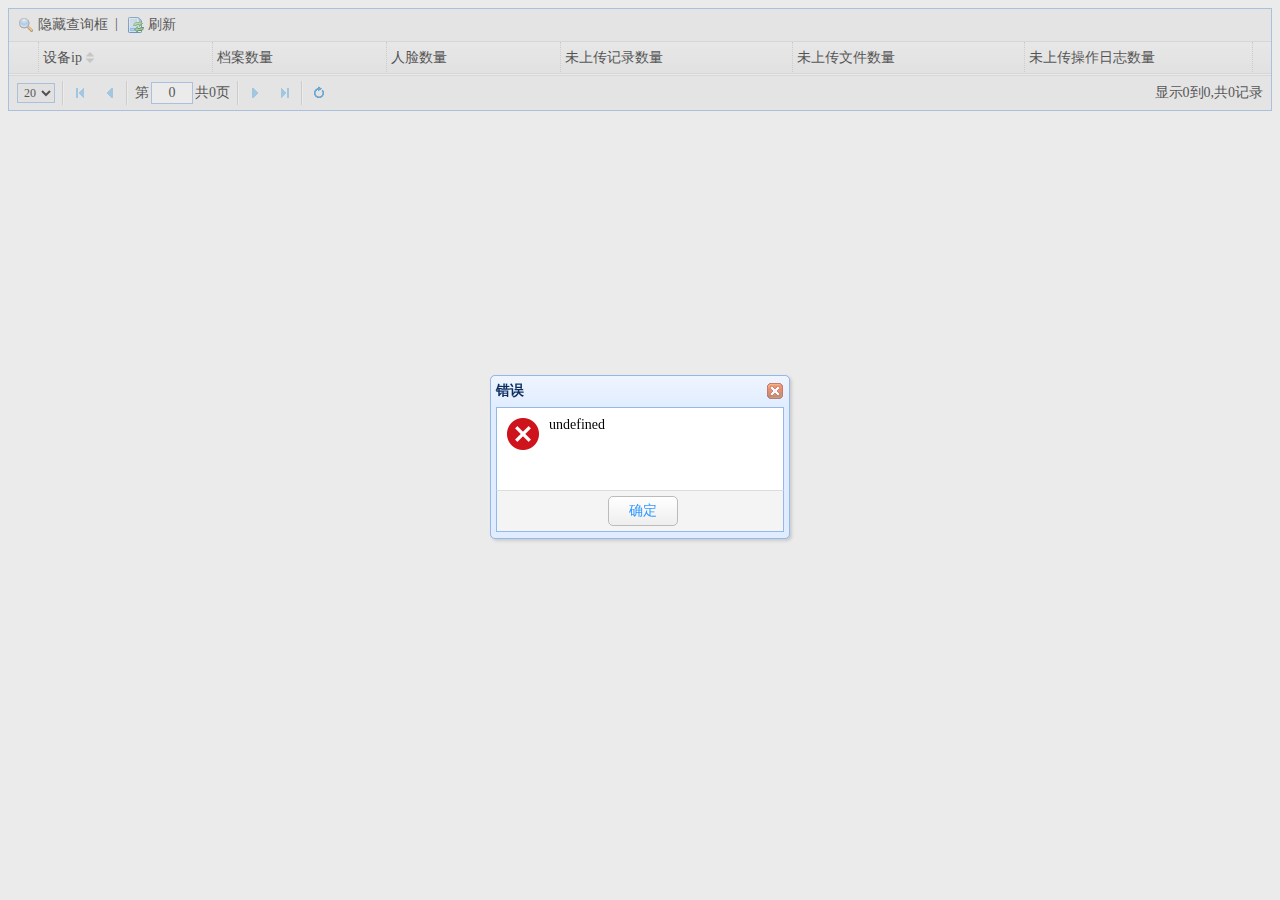
==== src/main/resources/static/deviceAppList.html @ 7dbabcae "Initial commit" ====
<!DOCTYPE html>
<html lang="en">
<head>
    <meta charset="UTF-8">
    <title>设备列表</title>
    <script src="js/jquery.min.js"></script>
    <script src="js/jquery.easyui.min.js"></script>
    <script src="js/easyui-lang-zh_CN.js"></script>
    <link rel="stylesheet" href="js/themes/icon.css">
    <link rel="stylesheet" href="js/themes/default/easyui.css">
    <link rel="stylesheet" href="css/wu.css">
    <script>
        // window.setInterval(loadDatagrid_pro, 100);
        function loadDatagrid_pro(params) {
            $("#productList").datagrid({
                //easyui封装的请求contentType 没有json形式所以这里重新请求方法。
                loader: function (params, success, error) {
                    $.ajax({
                        type: 'post',
                        url: '../../test/getAppInfo',
                        dataType: 'json',
                        contentType: 'application/json;charset=utf-8', // 设置请求头信息
                        data: JSON.stringify(params),
                        success: function (data) {
                            console.log(data);
                            success(data.data);
                        },
                        error: function (data) {
                            error(data.msg);
                        }
                    });
                },
                queryParams: params,
                rownumbers: true,
                fitColumns: true,
                checkOnSelect: false,
                striped: true,
               // sortName: "ctDate",
                sortOrder: "desc",
                onSelect: function (rowIndex, rowData) {  //用于解决点击某行不会高亮
                    $('#productList').datagrid('unselectRow', rowIndex);
                },
                columns: [[
                    //{field:'ck',checkbox:true},
                    {field: 'devIp', title: "设备ip", width: 300, align: "left",sortable: true},
                    {field: 'docCount', title: '档案数量', width: 300, align: "left"},
                    {field: 'faceCount', title: '人脸数量', width: 300, align: "left"},
                    {field: 'remainOplog', title: "未上传记录数量", width: 400, align: "left"},
                    {field: 'remainRecord', title: "未上传文件数量", width: 400, align: "left"},
                    {field: 'remainUpFile', title: "未上传操作日志数量", width: 400, align: "left"},
                ]],
                toolbar: '#wu_toolbar',
                pagination: true,//向后台传递参数page 和rows
                pageNumber: 1,
                pageSize: 20,
                pageList: [20, 30, 40],
                onLoadError: function (data) {  //发生错误时提示信息
                    $.messager.alert('错误', data, 'error');
                },
                onClickCell: function (index, field, value) {
                    $('#productList').datagrid('beginEdit', index);
                    var data = $('#productList').datagrid('getRows');
                    var row = data[index];
                    console.log(row)
                }
            });
        }

        function updateOption(index, val) {
            $('#productList').datagrid('endEdit', index);
            var rows = $('#productList').datagrid('getRows');
            var row = rows[index];
            console.log(row)
            $.messager.confirm('提示框', '您确认修改此行数据吗？', function (r) {
                if (r) {
                    $.ajax({
                        type: "post",
                        url: '../../v1/conf/updateOption',
                        data: JSON.stringify(row),
                        dataType: "json",
                        contentType: 'application/json;charset=utf-8',
                        success: function (data) {
                            $.messager.alert('提示框', data.msg, 'info');
                            refreshDatagrid();
                        },
                        error: function (data) {
                            $.messager.alert('提示框', data.msg, 'error');
                        }
                    });
                }
            });
        }

        function checkOption(index, val) {
            $('#productList').datagrid('endEdit', index);
            var rows = $('#productList').datagrid('getRows');
            var row = rows[index];
            console.log(row)
            $.messager.confirm('提示框', '您确认修改此行数据吗？', function (r) {
                if (r) {
                    $.ajax({
                        type: "post",
                        url: '../../v1/conf/updateOption',
                        data: JSON.stringify(row),
                        dataType: "json",
                        contentType: 'application/json;charset=utf-8',
                        success: function (data) {
                            $.messager.alert('提示框', data.msg, 'info');
                            refreshDatagrid();
                        },
                        error: function (data) {
                            $.messager.alert('提示框', data.msg, 'error');
                        }
                    });
                }
            });
        }

        function searchSubmit() {
            var params = {
                //findcode: $("#findcode").val(),
                ctDate: $("#ctDate").val(),
                partyName: $("#partyName").val(),
                remark: $("#remark").val()
            };
            loadDatagrid_pro(params);
        }

        function hideTable() {
            $("#searchdiv").toggle();
        }

        function resetForm() {
            $("#form1").form('reset');
        }

        $(function () {
            loadDatagrid_pro(null);
            $("#search_btn").click(function () {
                searchSubmit();
            });
        })

        function addProduct() {
            parent.addTabs("", "");
        }

        function refreshDatagrid() {
            $("#productList").datagrid('reload');
        }

        function del() {
            var rows = $("#productList").datagrid('getChecked');
            if (rows.length == 0) {
                $.messager.alert('消息', "请选择记录");
                return
            }
            $.messager.confirm('确认', '您确认想要删除记录吗？', function (r) {
                if (r) {

                }
                var code = new Array();
                for (var i = 0; i < rows.length; i++) {
                    code[i] = rows[i].code;
                }
                $.ajax({
                    url: "",
                    data: {"code": code},
                    success: function (data) {
                        if (data == "success") {
                            alert("删除成功");
                        }
                    }
                });
                $("#productList").datagrid('reload');
            });

        }

        /*行中的删除方法*/
        function deleteBtn(index) {
            $.messager.confirm('确认', '您确认想要删除吗？', function (r) {
                if (r) {
                    deleteData(index);
                }
            });
        }

        /*通用删除方法*/
        function deleteData(index) {
            //返回当前页的行
            var rows = $('#productList').datagrid('getRows');
            //根据按钮返回的下标，获得选中行
            var row = rows[index];
            //ajax 异步删除操作
            $.ajax({
                type: "post",
                url: "",
                data: {collectCode: row.code, collectStatus: row.collectStatus},
                dataType: "json",
                success: function (data) {
                    alert(data.msg);
                    refreshDatagrid();
                },
                error: function (data) {
                    alert(data.msg)
                }
            });
        }
    </script>

</head>
<body>
<div id="wu_toolbar">
    <div class="wu_toolbar_button">
        <a href="#" onclick="hideTable()" class="easyui-linkbutton"
           data-options="iconCls:'icon-search'" plain="true">隐藏查询框</a>|
        <a href="#" class="easyui-linkbutton" data-options="iconCls:'icon-page-refresh'" plain="true"
           onclick="refreshDatagrid()">刷新</a>
    </div>
    <div id="searchdiv" style="display: block; width: 100%;">
        <form name="form1" id="form1">

            <table width="100%" border="0" cellspacing="0"
                   style="background-color: #c9dfff;">
                <tbody>
               <!-- <tr>
                    <td width="70" align="right">创建时间:</td>
                    <td width="150" align="left">
                        <div class="l-text-wrapper">
                            <div class="l-text l-text-date">
                                <input name="ctDate" type="text" id="ctDate"
                                       value="" maxlength="30" class="easyui-datetimebox"
                                       ligeruiid="ctDate">
                                <div class="l-text-l"></div>
                                <div class="l-text-r"></div>
                                <div class="l-trigger">
                                    <div class="l-trigger-icon"></div>
                                </div>
                            </div>
                        </div>
                    </td>
                    <td width="70" align="right">所属厂商:</td>
                    <td width="150" align="left">
                        <input name="partyName" class="easyui-textbox" type="text" id="partyName" value=""
                               maxlength="100">
                    </td>
                    <td width="70" align="right">描述:</td>
                    <td width="150" align="left">
                        <input name="remark" class="easyui-textbox" type="text" id="remark" value="" maxlength="100">
                    </td>
                    <td width="72"><a id="search_btn" href="#"
                                      class="easyui-linkbutton" data-options="iconCls:'icon-search'">搜索</a>
                    </td>
                    <td width="72"><a id="reset_btn" href="#"
                                      class="easyui-linkbutton" data-options="iconCls:'icon-refresh'"
                                      onclick="javascript:resetForm()">重置</a></td>
                    <td width="0"></td>


                </tr>-->
                </tbody>
            </table>
            <input type="hidden" id="menuCode" value="100001001">
        </form>
    </div>
</div>
<div id="productList" class="easyui-datagrid">
    <div id="dialog">
        <div id="dialog-show-data"></div>
    </div>
</div>
<div id="detail_div" style="display: none">
    <p></p>
    <div id="detail" class="easyui-datagrid"></div>
</div>
</body>
</html>
---- src/main/resources/static/js/themes/icon.css ----
.icon-31565{
	background:url('icons/31565.png') no-repeat center center;
}
.icon-40766{
	background:url('icons/40766.png') no-repeat center center;
}
.icon-40770{
	background:url('icons/40770.png') no-repeat center center;
}
.icon-weds{
	background:url('icons/weds.png') no-repeat center center;
}
.icon-40771{
	background:url('icons/40771.png') no-repeat center center;
}
.icon-40772{
	background:url('icons/40772.png') no-repeat center center;
}
.icon-page-refresh { background:url('icons/page_refresh.png') no-repeat center center;}
.icon-delete-self { background: url('icons/delete.gif') no-repeat center center;}
.icon-refresh { background:url('icons/refresh.png') no-repeat center center;}

.icon-40773{
	background:url('icons/40773.png') no-repeat center center;
}
.icon-communication { background: url('icons/communication.gif') no-repeat center center;}

.icon-blank{
	background:url('icons/blank.gif') no-repeat center center;
}
.icon-add{
	background:url('icons/edit_add.png') no-repeat center center;
}
.icon-edit{
	background:url('icons/pencil.png') no-repeat center center;
}
.icon-clear{
	background:url('icons/clear.png') no-repeat center center;
}
.icon-remove{
	background:url('icons/edit_remove.png') no-repeat center center;
}
.icon-save{
	background:url('icons/filesave.png') no-repeat center center;
}
.icon-cut{
	background:url('icons/cut.png') no-repeat center center;
}
.icon-ok{
	background:url('icons/ok.png') no-repeat center center;
}
.icon-no{
	background:url('icons/no.png') no-repeat center center;
}
.icon-cancel{
	background:url('icons/cancel.png') no-repeat center center;
}
.icon-reload{
	background:url('icons/reload.png') no-repeat center center;
}
.icon-search{
	background:url('icons/search.png') no-repeat center center;
}
.icon-print{
	background:url('icons/print.png') no-repeat center center;
}
.icon-help{
	background:url('icons/help.png') no-repeat center center;
}
.icon-undo{
	background:url('icons/undo.png') no-repeat center center;
}
.icon-redo{
	background:url('icons/redo.png') no-repeat center center;
}
.icon-back{
	background:url('icons/back.png') no-repeat center center;
}
.icon-sum{
	background:url('icons/sum.png') no-repeat center center;
}
.icon-tip{
	background:url('icons/tip.png') no-repeat center center;
}
.icon-filter{
	background:url('icons/filter.png') no-repeat center center;
}
.icon-man{
	background:url('icons/man.png') no-repeat center center;
}
.icon-lock{
	background:url('icons/lock.png') no-repeat center center;
}
.icon-more{
	background:url('icons/more.png') no-repeat center center;
}


.icon-mini-add{
	background:url('icons/mini_add.png') no-repeat center center;
}
.icon-mini-edit{
	background:url('icons/mini_edit.png') no-repeat center center;
}
.icon-mini-refresh{
	background:url('icons/mini_refresh.png') no-repeat center center;
}

.icon-large-picture{
	background:url('icons/large_picture.png') no-repeat center center;
}
.icon-large-clipart{
	background:url('icons/large_clipart.png') no-repeat center center;
}
.icon-large-shapes{
	background:url('icons/large_shapes.png') no-repeat center center;
}
.icon-large-smartart{
	background:url('icons/large_smartart.png') no-repeat center center;
}
.icon-large-chart{
	background:url('icons/large_chart.png') no-repeat center center;
}
---- src/main/resources/static/js/themes/default/easyui.css ----
* {
  -moz-box-sizing: border-box;
  -webkit-box-sizing: border-box;
  -o-box-sizing: border-box;
  -ms-box-sizing: border-box;
  box-sizing: border-box;
}
.panel {
  overflow: hidden;
  text-align: left;
  margin: 0;
  border: 0;
  -moz-border-radius: 0 0 0 0;
  -webkit-border-radius: 0 0 0 0;
  border-radius: 0 0 0 0;
}
.panel-header,
.panel-body {
  border-width: 1px;
  border-style: solid;
}
.panel-header {
  padding: 5px;
  position: relative;
}
.panel-title {
  background: url('images/blank.gif') no-repeat;
}
.panel-header-noborder {
  border-width: 0 0 1px 0;
}
.panel-body {
  overflow: auto;
  border-top-width: 0;
  padding: 0;
}
.panel-body-noheader {
  border-top-width: 1px;
}
.panel-body-noborder {
  border-width: 0px;
}
.panel-body-nobottom {
  border-bottom-width: 0;
}
.panel-with-icon {
  padding-left: 18px;
}
.panel-icon,
.panel-tool {
  position: absolute;
  top: 50%;
  margin-top: -8px;
  height: 16px;
  overflow: hidden;
}
.panel-icon {
  left: 5px;
  width: 16px;
}
.panel-tool {
  right: 5px;
  width: auto;
}
.panel-tool a {
  display: inline-block;
  width: 16px;
  height: 16px;
  opacity: 0.6;
  filter: alpha(opacity=60);
  margin: 0 0 0 2px;
  vertical-align: top;
}
.panel-tool a:hover {
  opacity: 1;
  filter: alpha(opacity=100);
  background-color: #eaf2ff;
  -moz-border-radius: 3px 3px 3px 3px;
  -webkit-border-radius: 3px 3px 3px 3px;
  border-radius: 3px 3px 3px 3px;
}
.panel-loading {
  padding: 11px 0px 10px 30px;
}
.panel-noscroll {
  overflow: hidden;
}
.panel-fit,
.panel-fit body {
  height: 100%;
  margin: 0;
  padding: 0;
  border: 0;
  overflow: hidden;
}
.panel-loading {
  background: url('images/loading.gif') no-repeat 10px 10px;
}
.panel-tool-close {
  background: url('images/panel_tools.png') no-repeat -16px 0px;
}
.panel-tool-min {
  background: url('images/panel_tools.png') no-repeat 0px 0px;
}
.panel-tool-max {
  background: url('images/panel_tools.png') no-repeat 0px -16px;
}
.panel-tool-restore {
  background: url('images/panel_tools.png') no-repeat -16px -16px;
}
.panel-tool-collapse {
  background: url('images/panel_tools.png') no-repeat -32px 0;
}
.panel-tool-expand {
  background: url('images/panel_tools.png') no-repeat -32px -16px;
}
.panel-header,
.panel-body {
  border-color: #95B8E7;
}
.panel-header {
  background-color: #E0ECFF;
  background: -webkit-linear-gradient(top,#EFF5FF 0,#E0ECFF 100%);
  background: -moz-linear-gradient(top,#EFF5FF 0,#E0ECFF 100%);
  background: -o-linear-gradient(top,#EFF5FF 0,#E0ECFF 100%);
  background: linear-gradient(to bottom,#EFF5FF 0,#E0ECFF 100%);
  background-repeat: repeat-x;
  filter: progid:DXImageTransform.Microsoft.gradient(startColorstr=#EFF5FF,endColorstr=#E0ECFF,GradientType=0);
}
.panel-body {
  background-color: #ffffff;
  color: #000000;
  font-size: 14px;
}
.panel-title {
  font-size: 14px;
  font-weight: bold;
  color: #0E2D5F;
  height: 20px;
  line-height: 20px;
}
.panel-footer {
  border: 1px solid #95B8E7;
  overflow: hidden;
  background: #F4F4F4;
}
.panel-footer-noborder {
  border-width: 1px 0 0 0;
}
.panel-hleft,
.panel-hright {
  position: relative;
}
.panel-hleft>.panel-body,
.panel-hright>.panel-body {
  position: absolute;
}
.panel-hleft>.panel-header {
  float: left;
}
.panel-hright>.panel-header {
  float: right;
}
.panel-hleft>.panel-body {
  border-top-width: 1px;
  border-left-width: 0;
}
.panel-hright>.panel-body {
  border-top-width: 1px;
  border-right-width: 0;
}
.panel-hleft>.panel-body-nobottom {
  border-bottom-width: 1px;
  border-right-width: 0;
}
.panel-hright>.panel-body-nobottom {
  border-bottom-width: 1px;
  border-left-width: 0;
}
.panel-hleft>.panel-footer {
  position: absolute;
  right: 0;
}
.panel-hright>.panel-footer {
  position: absolute;
  left: 0;
}
.panel-hleft>.panel-header-noborder {
  border-width: 0 1px 0 0;
}
.panel-hright>.panel-header-noborder {
  border-width: 0 0 0 1px;
}
.panel-hleft>.panel-body-noborder {
  border-width: 0;
}
.panel-hright>.panel-body-noborder {
  border-width: 0;
}
.panel-hleft>.panel-body-noheader {
  border-left-width: 1px;
}
.panel-hright>.panel-body-noheader {
  border-right-width: 1px;
}
.panel-hleft>.panel-footer-noborder {
  border-width: 0 0 0 1px;
}
.panel-hright>.panel-footer-noborder {
  border-width: 0 1px 0 0;
}
.panel-hleft>.panel-header .panel-icon,
.panel-hright>.panel-header .panel-icon {
  margin-top: 0;
  top: 5px;
  left: 50%;
  margin-left: -8px;
}
.panel-hleft>.panel-header .panel-title,
.panel-hright>.panel-header .panel-title {
  position: absolute;
  min-width: 16px;
  left: 25px;
  top: 5px;
  bottom: auto;
  white-space: nowrap;
  word-wrap: normal;
  -webkit-transform: rotate(90deg);
  -webkit-transform-origin: 0 0;
  -moz-transform: rotate(90deg);
  -moz-transform-origin: 0 0;
  -o-transform: rotate(90deg);
  -o-transform-origin: 0 0;
  transform: rotate(90deg);
  transform-origin: 0 0;
}
.panel-hleft>.panel-header .panel-title-up,
.panel-hright>.panel-header .panel-title-up {
  position: absolute;
  min-width: 16px;
  left: 21px;
  top: auto;
  bottom: 0px;
  text-align: right;
  white-space: nowrap;
  word-wrap: normal;
  -webkit-transform: rotate(-90deg);
  -webkit-transform-origin: 0 0;
  -moz-transform: rotate(-90deg);
  -moz-transform-origin: 0 0;
  -o-transform: rotate(-90deg);
  -o-transform-origin: 0 0;
  transform: rotate(-90deg);
  transform-origin: 0 16px;
}
.panel-hleft>.panel-header .panel-with-icon.panel-title-up,
.panel-hright>.panel-header .panel-with-icon.panel-title-up {
  padding-left: 0;
  padding-right: 18px;
}
.panel-hleft>.panel-header .panel-tool,
.panel-hright>.panel-header .panel-tool {
  top: auto;
  bottom: 5px;
  width: 16px;
  height: auto;
  left: 50%;
  margin-left: -8px;
  margin-top: 0;
}
.panel-hleft>.panel-header .panel-tool a,
.panel-hright>.panel-header .panel-tool a {
  margin: 2px 0 0 0;
}
.accordion {
  overflow: hidden;
  border-width: 1px;
  border-style: solid;
}
.accordion .accordion-header {
  border-width: 0 0 1px;
  cursor: pointer;
}
.accordion .accordion-body {
  border-width: 0 0 1px;
}
.accordion-noborder {
  border-width: 0;
}
.accordion-noborder .accordion-header {
  border-width: 0 0 1px;
}
.accordion-noborder .accordion-body {
  border-width: 0 0 1px;
}
.accordion-collapse {
  background: url('images/accordion_arrows.png') no-repeat 0 0;
}
.accordion-expand {
  background: url('images/accordion_arrows.png') no-repeat -16px 0;
}
.accordion {
  background: #ffffff;
  border-color: #95B8E7;
}
.accordion .accordion-header {
  background: #E0ECFF;
  filter: none;
}
.accordion .accordion-header-selected {
  background: #ffe48d;
}
.accordion .accordion-header-selected .panel-title {
  color: #000000;
}
.accordion .panel-last > .accordion-header {
  border-bottom-color: #E0ECFF;
}
.accordion .panel-last > .accordion-body {
  border-bottom-color: #ffffff;
}
.accordion .panel-last > .accordion-header-selected,
.accordion .panel-last > .accordion-header-border {
  border-bottom-color: #95B8E7;
}
.accordion> .panel-hleft {
  float: left;
}
.accordion> .panel-hleft>.panel-header {
  border-width: 0 1px 0 0;
}
.accordion> .panel-hleft> .panel-body {
  border-width: 0 1px 0 0;
}
.accordion> .panel-hleft.panel-last > .accordion-header {
  border-right-color: #E0ECFF;
}
.accordion> .panel-hleft.panel-last > .accordion-body {
  border-right-color: #ffffff;
}
.accordion> .panel-hleft.panel-last > .accordion-header-selected,
.accordion> .panel-hleft.panel-last > .accordion-header-border {
  border-right-color: #95B8E7;
}
.accordion> .panel-hright {
  float: right;
}
.accordion> .panel-hright>.panel-header {
  border-width: 0 0 0 1px;
}
.accordion> .panel-hright> .panel-body {
  border-width: 0 0 0 1px;
}
.accordion> .panel-hright.panel-last > .accordion-header {
  border-left-color: #E0ECFF;
}
.accordion> .panel-hright.panel-last > .accordion-body {
  border-left-color: #ffffff;
}
.accordion> .panel-hright.panel-last > .accordion-header-selected,
.accordion> .panel-hright.panel-last > .accordion-header-border {
  border-left-color: #95B8E7;
}
.window {
  overflow: hidden;
  padding: 5px;
  border-width: 1px;
  border-style: solid;
}
.window .window-header {
  background: transparent;
  padding: 0px 0px 6px 0px;
}
.window .window-body {
  border-width: 1px;
  border-style: solid;
  border-top-width: 0px;
}
.window .window-body-noheader {
  border-top-width: 1px;
}
.window .panel-body-nobottom {
  border-bottom-width: 0;
}
.window .window-header .panel-icon,
.window .window-header .panel-tool {
  top: 50%;
  margin-top: -11px;
}
.window .window-header .panel-icon {
  left: 1px;
}
.window .window-header .panel-tool {
  right: 1px;
}
.window .window-header .panel-with-icon {
  padding-left: 18px;
}
.window-proxy {
  position: absolute;
  overflow: hidden;
}
.window-proxy-mask {
  position: absolute;
  filter: alpha(opacity=5);
  opacity: 0.05;
}
.window-mask {
  position: absolute;
  left: 0;
  top: 0;
  width: 100%;
  height: 100%;
  filter: alpha(opacity=40);
  opacity: 0.40;
  font-size: 1px;
  overflow: hidden;
}
.window,
.window-shadow {
  position: absolute;
  -moz-border-radius: 5px 5px 5px 5px;
  -webkit-border-radius: 5px 5px 5px 5px;
  border-radius: 5px 5px 5px 5px;
}
.window-shadow {
  background: #ccc;
  -moz-box-shadow: 2px 2px 3px #cccccc;
  -webkit-box-shadow: 2px 2px 3px #cccccc;
  box-shadow: 2px 2px 3px #cccccc;
  filter: progid:DXImageTransform.Microsoft.Blur(pixelRadius=2,MakeShadow=false,ShadowOpacity=0.2);
}
.window,
.window .window-body {
  border-color: #95B8E7;
}
.window {
  background-color: #E0ECFF;
  background: -webkit-linear-gradient(top,#EFF5FF 0,#E0ECFF 20%);
  background: -moz-linear-gradient(top,#EFF5FF 0,#E0ECFF 20%);
  background: -o-linear-gradient(top,#EFF5FF 0,#E0ECFF 20%);
  background: linear-gradient(to bottom,#EFF5FF 0,#E0ECFF 20%);
  background-repeat: repeat-x;
  filter: progid:DXImageTransform.Microsoft.gradient(startColorstr=#EFF5FF,endColorstr=#E0ECFF,GradientType=0);
}
.window-proxy {
  border: 1px dashed #95B8E7;
}
.window-proxy-mask,
.window-mask {
  background: #ccc;
}
.window .panel-footer {
  border: 1px solid #95B8E7;
  position: relative;
  top: -1px;
}
.window-thinborder {
  padding: 0;
}
.window-thinborder .window-header {
  padding: 5px 5px 6px 5px;
}
.window-thinborder .window-body {
  border-width: 0px;
}
.window-thinborder .window-footer {
  border-left: transparent;
  border-right: transparent;
  border-bottom: transparent;
}
.window-thinborder .window-header .panel-icon,
.window-thinborder .window-header .panel-tool {
  margin-top: -9px;
  margin-left: 5px;
  margin-right: 5px;
}
.window-noborder {
  border: 0;
}
.window.panel-hleft .window-header {
  padding: 0 6px 0 0;
}
.window.panel-hright .window-header {
  padding: 0 0 0 6px;
}
.window.panel-hleft>.panel-header .panel-title {
  top: auto;
  left: 16px;
}
.window.panel-hright>.panel-header .panel-title {
  top: auto;
  right: 16px;
}
.window.panel-hleft>.panel-header .panel-title-up,
.window.panel-hright>.panel-header .panel-title-up {
  bottom: 0;
}
.window.panel-hleft .window-body {
  border-width: 1px 1px 1px 0;
}
.window.panel-hright .window-body {
  border-width: 1px 0 1px 1px;
}
.window.panel-hleft .window-header .panel-icon {
  top: 1px;
  margin-top: 0;
  left: 0;
}
.window.panel-hright .window-header .panel-icon {
  top: 1px;
  margin-top: 0;
  left: auto;
  right: 1px;
}
.window.panel-hleft .window-header .panel-tool,
.window.panel-hright .window-header .panel-tool {
  margin-top: 0;
  top: auto;
  bottom: 1px;
  right: auto;
  margin-right: 0;
  left: 50%;
  margin-left: -11px;
}
.window.panel-hright .window-header .panel-tool {
  left: auto;
  right: 1px;
}
.window-thinborder.panel-hleft .window-header {
  padding: 5px 6px 5px 5px;
}
.window-thinborder.panel-hright .window-header {
  padding: 5px 5px 5px 6px;
}
.window-thinborder.panel-hleft>.panel-header .panel-title {
  left: 21px;
}
.window-thinborder.panel-hleft>.panel-header .panel-title-up,
.window-thinborder.panel-hright>.panel-header .panel-title-up {
  bottom: 5px;
}
.window-thinborder.panel-hleft .window-header .panel-icon,
.window-thinborder.panel-hright .window-header .panel-icon {
  margin-top: 5px;
}
.window-thinborder.panel-hleft .window-header .panel-tool,
.window-thinborder.panel-hright .window-header .panel-tool {
  left: 16px;
  bottom: 5px;
}
.dialog-content {
  overflow: auto;
}
.dialog-toolbar {
  position: relative;
  padding: 2px 5px;
}
.dialog-tool-separator {
  float: left;
  height: 24px;
  border-left: 1px solid #ccc;
  border-right: 1px solid #fff;
  margin: 2px 1px;
}
.dialog-button {
  position: relative;
  top: -1px;
  padding: 5px;
  text-align: right;
}
.dialog-button .l-btn {
  margin-left: 5px;
}
.dialog-toolbar,
.dialog-button {
  background: #F4F4F4;
  border-width: 1px;
  border-style: solid;
}
.dialog-toolbar {
  border-color: #95B8E7 #95B8E7 #dddddd #95B8E7;
}
.dialog-button {
  border-color: #dddddd #95B8E7 #95B8E7 #95B8E7;
}
.window-thinborder .dialog-toolbar {
  border-left: transparent;
  border-right: transparent;
  border-top-color: #F4F4F4;
}
.window-thinborder .dialog-button {
  top: 0px;
  padding: 5px 8px 8px 8px;
  border-left: transparent;
  border-right: transparent;
  border-bottom: transparent;
}
.l-btn {
  text-decoration: none;
  display: inline-block;
  overflow: hidden;
  margin: 0;
  padding: 0;
  cursor: pointer;
  outline: none;
  text-align: center;
  vertical-align: middle;
  line-height: normal;
}
.l-btn-plain {
  border-width: 0;
  padding: 1px;
}
.l-btn-left {
  display: inline-block;
  position: relative;
  overflow: hidden;
  margin: 0;
  padding: 0;
  vertical-align: top;
}
.l-btn-text {
  display: inline-block;
  vertical-align: top;
  width: auto;
  line-height: 28px;
  font-size: 14px;
  padding: 0;
  margin: 0 6px;
}
.l-btn-icon {
  display: inline-block;
  width: 16px;
  height: 16px;
  line-height: 16px;
  position: absolute;
  top: 50%;
  margin-top: -8px;
  font-size: 1px;
}
.l-btn span span .l-btn-empty {
  display: inline-block;
  margin: 0;
  width: 16px;
  height: 24px;
  font-size: 1px;
  vertical-align: top;
}
.l-btn span .l-btn-icon-left {
  padding: 0 0 0 20px;
  background-position: left center;
}
.l-btn span .l-btn-icon-right {
  padding: 0 20px 0 0;
  background-position: right center;
}
.l-btn-icon-left .l-btn-text {
  margin: 0 6px 0 26px;
}
.l-btn-icon-left .l-btn-icon {
  left: 6px;
}
.l-btn-icon-right .l-btn-text {
  margin: 0 26px 0 6px;
}
.l-btn-icon-right .l-btn-icon {
  right: 6px;
}
.l-btn-icon-top .l-btn-text {
  margin: 20px 4px 0 4px;
}
.l-btn-icon-top .l-btn-icon {
  top: 4px;
  left: 50%;
  margin: 0 0 0 -8px;
}
.l-btn-icon-bottom .l-btn-text {
  margin: 0 4px 20px 4px;
}
.l-btn-icon-bottom .l-btn-icon {
  top: auto;
  bottom: 4px;
  left: 50%;
  margin: 0 0 0 -8px;
}
.l-btn-left .l-btn-empty {
  margin: 0 6px;
  width: 16px;
}
.l-btn-plain:hover {
  padding: 0;
}
.l-btn-focus {
  outline: #0000FF dotted thin;
}
.l-btn-large .l-btn-text {
  line-height: 44px;
}
.l-btn-large .l-btn-icon {
  width: 32px;
  height: 32px;
  line-height: 32px;
  margin-top: -16px;
}
.l-btn-large .l-btn-icon-left .l-btn-text {
  margin-left: 40px;
}
.l-btn-large .l-btn-icon-right .l-btn-text {
  margin-right: 40px;
}
.l-btn-large .l-btn-icon-top .l-btn-text {
  margin-top: 36px;
  line-height: 24px;
  min-width: 32px;
}
.l-btn-large .l-btn-icon-top .l-btn-icon {
  margin: 0 0 0 -16px;
}
.l-btn-large .l-btn-icon-bottom .l-btn-text {
  margin-bottom: 36px;
  line-height: 24px;
  min-width: 32px;
}
.l-btn-large .l-btn-icon-bottom .l-btn-icon {
  margin: 0 0 0 -16px;
}
.l-btn-large .l-btn-left .l-btn-empty {
  margin: 0 6px;
  width: 32px;
}
.l-btn {
  color: #444;
  background: #fafafa;
  background-repeat: repeat-x;
  border: 1px solid #bbb;
  background: -webkit-linear-gradient(top,#ffffff 0,#eeeeee 100%);
  background: -moz-linear-gradient(top,#ffffff 0,#eeeeee 100%);
  background: -o-linear-gradient(top,#ffffff 0,#eeeeee 100%);
  background: linear-gradient(to bottom,#ffffff 0,#eeeeee 100%);
  background-repeat: repeat-x;
  filter: progid:DXImageTransform.Microsoft.gradient(startColorstr=#ffffff,endColorstr=#eeeeee,GradientType=0);
  -moz-border-radius: 5px 5px 5px 5px;
  -webkit-border-radius: 5px 5px 5px 5px;
  border-radius: 5px 5px 5px 5px;
}
.l-btn:hover {
  background: #eaf2ff;
  color: #000000;
  border: 1px solid #b7d2ff;
  filter: none;
}
.l-btn-plain {
  background: transparent;
  border-width: 0;
  filter: none;
}
.l-btn-outline {
  border-width: 1px;
  border-color: #b7d2ff;
  padding: 0;
}
.l-btn-plain:hover {
  background: #eaf2ff;
  color: #000000;
  border: 1px solid #b7d2ff;
  -moz-border-radius: 5px 5px 5px 5px;
  -webkit-border-radius: 5px 5px 5px 5px;
  border-radius: 5px 5px 5px 5px;
}
.l-btn-disabled,
.l-btn-disabled:hover {
  opacity: 0.5;
  cursor: default;
  background: #fafafa;
  color: #444;
  background: -webkit-linear-gradient(top,#ffffff 0,#eeeeee 100%);
  background: -moz-linear-gradient(top,#ffffff 0,#eeeeee 100%);
  background: -o-linear-gradient(top,#ffffff 0,#eeeeee 100%);
  background: linear-gradient(to bottom,#ffffff 0,#eeeeee 100%);
  background-repeat: repeat-x;
  filter: progid:DXImageTransform.Microsoft.gradient(startColorstr=#ffffff,endColorstr=#eeeeee,GradientType=0);
}
.l-btn-disabled .l-btn-text,
.l-btn-disabled .l-btn-icon {
  filter: alpha(opacity=50);
}
.l-btn-plain-disabled,
.l-btn-plain-disabled:hover {
  background: transparent;
  filter: alpha(opacity=50);
}
.l-btn-selected,
.l-btn-selected:hover {
  background: #ddd;
  filter: none;
}
.l-btn-plain-selected,
.l-btn-plain-selected:hover {
  background: #ddd;
}
.textbox {
  position: relative;
  border: 1px solid #95B8E7;
  background-color: #fff;
  vertical-align: middle;
  display: inline-block;
  overflow: hidden;
  white-space: nowrap;
  margin: 0;
  padding: 0;
  -moz-border-radius: 5px 5px 5px 5px;
  -webkit-border-radius: 5px 5px 5px 5px;
  border-radius: 5px 5px 5px 5px;
}
.textbox .textbox-text {
  font-size: 14px;
  border: 0;
  margin: 0;
  padding: 0 4px;
  white-space: normal;
  vertical-align: top;
  outline-style: none;
  resize: none;
  -moz-border-radius: 5px 5px 5px 5px;
  -webkit-border-radius: 5px 5px 5px 5px;
  border-radius: 5px 5px 5px 5px;
  height: 28px;
  line-height: 28px;
}
.textbox textarea.textbox-text {
  line-height: normal;
}
.textbox .textbox-text::-ms-clear,
.textbox .textbox-text::-ms-reveal {
  display: none;
}
.textbox textarea.textbox-text {
  white-space: pre-wrap;
}
.textbox .textbox-prompt {
  font-size: 14px;
  color: #aaa;
}
.textbox .textbox-bgicon {
  background-position: 3px center;
  padding-left: 21px;
}
.textbox .textbox-button,
.textbox .textbox-button:hover {
  position: absolute;
  top: 0;
  padding: 0;
  vertical-align: top;
  -moz-border-radius: 0 0 0 0;
  -webkit-border-radius: 0 0 0 0;
  border-radius: 0 0 0 0;
}
.textbox .textbox-button-right,
.textbox .textbox-button-right:hover {
  right: 0;
  border-width: 0 0 0 1px;
}
.textbox .textbox-button-left,
.textbox .textbox-button-left:hover {
  left: 0;
  border-width: 0 1px 0 0;
}
.textbox .textbox-button-top,
.textbox .textbox-button-top:hover {
  left: 0;
  border-width: 0 0 1px 0;
}
.textbox .textbox-button-bottom,
.textbox .textbox-button-bottom:hover {
  top: auto;
  bottom: 0;
  left: 0;
  border-width: 1px 0 0 0;
}
.textbox-addon {
  position: absolute;
  top: 0;
}
.textbox-label {
  display: inline-block;
  width: 80px;
  height: 30px;
  line-height: 30px;
  vertical-align: middle;
  overflow: hidden;
  text-overflow: ellipsis;
  white-space: nowrap;
  margin: 0;
  padding-right: 5px;
}
.textbox-label-after {
  padding-left: 5px;
  padding-right: 0;
}
.textbox-label-top {
  display: block;
  width: auto;
  padding: 0;
}
.textbox-disabled,
.textbox-label-disabled {
  opacity: 0.6;
  filter: alpha(opacity=60);
}
.textbox-icon {
  display: inline-block;
  width: 18px;
  height: 20px;
  overflow: hidden;
  vertical-align: top;
  background-position: center center;
  cursor: pointer;
  opacity: 0.6;
  filter: alpha(opacity=60);
  text-decoration: none;
  outline-style: none;
}
.textbox-icon-disabled,
.textbox-icon-readonly {
  cursor: default;
}
.textbox-icon:hover {
  opacity: 1.0;
  filter: alpha(opacity=100);
}
.textbox-icon-disabled:hover {
  opacity: 0.6;
  filter: alpha(opacity=60);
}
.textbox-focused {
  border-color: #6b9cde;
  -moz-box-shadow: 0 0 3px 0 #95B8E7;
  -webkit-box-shadow: 0 0 3px 0 #95B8E7;
  box-shadow: 0 0 3px 0 #95B8E7;
}
.textbox-invalid {
  border-color: #ffa8a8;
  background-color: #fff3f3;
}
.passwordbox-open {
  background: url('images/passwordbox_open.png') no-repeat center center;
}
.passwordbox-close {
  background: url('images/passwordbox_close.png') no-repeat center center;
}
.filebox .textbox-value {
  vertical-align: top;
  position: absolute;
  top: 0;
  left: -5000px;
}
.filebox-label {
  display: inline-block;
  position: absolute;
  width: 100%;
  height: 100%;
  cursor: pointer;
  left: 0;
  top: 0;
  z-index: 10;
  background: url('images/blank.gif') no-repeat;
}
.l-btn-disabled .filebox-label {
  cursor: default;
}
.combo-arrow {
  width: 18px;
  height: 20px;
  overflow: hidden;
  display: inline-block;
  vertical-align: top;
  cursor: pointer;
  opacity: 0.6;
  filter: alpha(opacity=60);
}
.combo-arrow-hover {
  opacity: 1.0;
  filter: alpha(opacity=100);
}
.combo-panel {
  overflow: auto;
}
.combo-arrow {
  background: url('images/combo_arrow.png') no-repeat center center;
}
.combo-panel {
  background-color: #ffffff;
}
.combo-arrow {
  background-color: #E0ECFF;
}
.combo-arrow-hover {
  background-color: #eaf2ff;
}
.combo-arrow:hover {
  background-color: #eaf2ff;
}
.combo .textbox-icon-disabled:hover {
  cursor: default;
}
.combobox-item,
.combobox-group,
.combobox-stick {
  font-size: 14px;
  padding: 6px 4px;
  line-height: 20px;
}
.combobox-item-disabled {
  opacity: 0.5;
  filter: alpha(opacity=50);
}
.combobox-gitem {
  padding-left: 10px;
}
.combobox-group,
.combobox-stick {
  font-weight: bold;
}
.combobox-stick {
  position: absolute;
  top: 1px;
  left: 1px;
  right: 1px;
  background: inherit;
}
.combobox-item-hover {
  background-color: #eaf2ff;
  color: #000000;
}
.combobox-item-selected {
  background-color: #ffe48d;
  color: #000000;
}
.combobox-icon {
  display: inline-block;
  width: 16px;
  height: 16px;
  vertical-align: middle;
  margin-right: 2px;
}
.tagbox {
  cursor: text;
}
.tagbox .textbox-text {
  float: left;
}
.tagbox-label {
  position: relative;
  display: block;
  margin: 4px 0 0 4px;
  padding: 0 20px 0 4px;
  float: left;
  vertical-align: top;
  text-decoration: none;
  -moz-border-radius: 5px 5px 5px 5px;
  -webkit-border-radius: 5px 5px 5px 5px;
  border-radius: 5px 5px 5px 5px;
  background: #eaf2ff;
  color: #000000;
}
.tagbox-remove {
  background: url('images/tagbox_icons.png') no-repeat -16px center;
  position: absolute;
  display: block;
  width: 16px;
  height: 16px;
  right: 2px;
  top: 50%;
  margin-top: -8px;
  opacity: 0.6;
  filter: alpha(opacity=60);
}
.tagbox-remove:hover {
  opacity: 1;
  filter: alpha(opacity=100);
}
.textbox-disabled .tagbox-label {
  cursor: default;
}
.textbox-disabled .tagbox-remove:hover {
  cursor: default;
  opacity: 0.6;
  filter: alpha(opacity=60);
}
.layout {
  position: relative;
  overflow: hidden;
  margin: 0;
  padding: 0;
  z-index: 0;
}
.layout-panel {
  position: absolute;
  overflow: hidden;
}
.layout-body {
  min-width: 1px;
  min-height: 1px;
}
.layout-panel-east,
.layout-panel-west {
  z-index: 2;
}
.layout-panel-north,
.layout-panel-south {
  z-index: 3;
}
.layout-expand {
  position: absolute;
  padding: 0px;
  font-size: 1px;
  cursor: pointer;
  z-index: 1;
}
.layout-expand .panel-header,
.layout-expand .panel-body {
  background: transparent;
  filter: none;
  overflow: hidden;
}
.layout-expand .panel-header {
  border-bottom-width: 0px;
}
.layout-expand .panel-body {
  position: relative;
}
.layout-expand .panel-body .panel-icon {
  margin-top: 0;
  top: 0;
  left: 50%;
  margin-left: -8px;
}
.layout-expand-west .panel-header .panel-icon,
.layout-expand-east .panel-header .panel-icon {
  display: none;
}
.layout-expand-title {
  position: absolute;
  top: 0;
  left: 21px;
  white-space: nowrap;
  word-wrap: normal;
  -webkit-transform: rotate(90deg);
  -webkit-transform-origin: 0 0;
  -moz-transform: rotate(90deg);
  -moz-transform-origin: 0 0;
  -o-transform: rotate(90deg);
  -o-transform-origin: 0 0;
  transform: rotate(90deg);
  transform-origin: 0 0;
}
.layout-expand-title-up {
  position: absolute;
  top: 0;
  left: 0;
  text-align: right;
  padding-left: 5px;
  white-space: nowrap;
  word-wrap: normal;
  -webkit-transform: rotate(-90deg);
  -webkit-transform-origin: 0 0;
  -moz-transform: rotate(-90deg);
  -moz-transform-origin: 0 0;
  -o-transform: rotate(-90deg);
  -o-transform-origin: 0 0;
  transform: rotate(-90deg);
  transform-origin: 0 0;
}
.layout-expand-with-icon {
  top: 18px;
}
.layout-expand .panel-body-noheader .layout-expand-title,
.layout-expand .panel-body-noheader .panel-icon {
  top: 5px;
}
.layout-expand .panel-body-noheader .layout-expand-with-icon {
  top: 23px;
}
.layout-split-proxy-h,
.layout-split-proxy-v {
  position: absolute;
  font-size: 1px;
  display: none;
  z-index: 5;
}
.layout-split-proxy-h {
  width: 5px;
  cursor: e-resize;
}
.layout-split-proxy-v {
  height: 5px;
  cursor: n-resize;
}
.layout-mask {
  position: absolute;
  background: #fafafa;
  filter: alpha(opacity=10);
  opacity: 0.10;
  z-index: 4;
}
.layout-button-up {
  background: url('images/layout_arrows.png') no-repeat -16px -16px;
}
.layout-button-down {
  background: url('images/layout_arrows.png') no-repeat -16px 0;
}
.layout-button-left {
  background: url('images/layout_arrows.png') no-repeat 0 0;
}
.layout-button-right {
  background: url('images/layout_arrows.png') no-repeat 0 -16px;
}
.layout-split-proxy-h,
.layout-split-proxy-v {
  background-color: #aac5e7;
}
.layout-split-north {
  border-bottom: 5px solid #E6EEF8;
}
.layout-split-south {
  border-top: 5px solid #E6EEF8;
}
.layout-split-east {
  border-left: 5px solid #E6EEF8;
}
.layout-split-west {
  border-right: 5px solid #E6EEF8;
}
.layout-expand {
  background-color: #E0ECFF;
}
.layout-expand-over {
  background-color: #E0ECFF;
}
.tabs-container {
  overflow: hidden;
}
.tabs-header {
  border-width: 1px;
  border-style: solid;
  border-bottom-width: 0;
  position: relative;
  padding: 0;
  padding-top: 2px;
  overflow: hidden;
}
.tabs-scroller-left,
.tabs-scroller-right {
  position: absolute;
  top: auto;
  bottom: 0;
  width: 18px;
  font-size: 1px;
  display: none;
  cursor: pointer;
  border-width: 1px;
  border-style: solid;
}
.tabs-scroller-left {
  left: 0;
}
.tabs-scroller-right {
  right: 0;
}
.tabs-tool {
  position: absolute;
  bottom: 0;
  padding: 1px;
  overflow: hidden;
  border-width: 1px;
  border-style: solid;
}
.tabs-header-plain .tabs-tool {
  padding: 0 1px;
}
.tabs-wrap {
  position: relative;
  left: 0;
  overflow: hidden;
  width: 100%;
  margin: 0;
  padding: 0;
}
.tabs-scrolling {
  margin-left: 18px;
  margin-right: 18px;
}
.tabs-disabled {
  opacity: 0.3;
  filter: alpha(opacity=30);
}
.tabs {
  list-style-type: none;
  height: 26px;
  margin: 0px;
  padding: 0px;
  padding-left: 4px;
  width: 50000px;
  border-style: solid;
  border-width: 0 0 1px 0;
}
.tabs li {
  float: left;
  display: inline-block;
  margin: 0 4px -1px 0;
  padding: 0;
  position: relative;
  border: 0;
}
.tabs li .tabs-inner {
  display: inline-block;
  text-decoration: none;
  cursor: hand;
  cursor: pointer;
  margin: 0;
  padding: 0 10px;
  height: 25px;
  line-height: 25px;
  text-align: center;
  white-space: nowrap;
  border-width: 1px;
  border-style: solid;
  -moz-border-radius: 5px 5px 0 0;
  -webkit-border-radius: 5px 5px 0 0;
  border-radius: 5px 5px 0 0;
}
.tabs li.tabs-selected .tabs-inner {
  font-weight: bold;
  outline: none;
}
.tabs li.tabs-selected .tabs-inner:hover {
  cursor: default;
  pointer: default;
}
.tabs li a.tabs-close,
.tabs-p-tool {
  position: absolute;
  font-size: 1px;
  display: block;
  height: 12px;
  padding: 0;
  top: 50%;
  margin-top: -6px;
  overflow: hidden;
}
.tabs li a.tabs-close {
  width: 12px;
  right: 5px;
  opacity: 0.6;
  filter: alpha(opacity=60);
}
.tabs-p-tool {
  right: 16px;
}
.tabs-p-tool a {
  display: inline-block;
  font-size: 1px;
  width: 12px;
  height: 12px;
  margin: 0;
  opacity: 0.6;
  filter: alpha(opacity=60);
}
.tabs li a:hover.tabs-close,
.tabs-p-tool a:hover {
  opacity: 1;
  filter: alpha(opacity=100);
  cursor: hand;
  cursor: pointer;
}
.tabs-with-icon {
  padding-left: 18px;
}
.tabs-icon {
  position: absolute;
  width: 16px;
  height: 16px;
  left: 10px;
  top: 50%;
  margin-top: -8px;
}
.tabs-title {
  font-size: 14px;
}
.tabs-closable {
  padding-right: 8px;
}
.tabs-panels {
  margin: 0px;
  padding: 0px;
  border-width: 1px;
  border-style: solid;
  border-top-width: 0;
  overflow: hidden;
}
.tabs-header-bottom {
  border-width: 0 1px 1px 1px;
  padding: 0 0 2px 0;
}
.tabs-header-bottom .tabs {
  border-width: 1px 0 0 0;
}
.tabs-header-bottom .tabs li {
  margin: -1px 4px 0 0;
}
.tabs-header-bottom .tabs li .tabs-inner {
  -moz-border-radius: 0 0 5px 5px;
  -webkit-border-radius: 0 0 5px 5px;
  border-radius: 0 0 5px 5px;
}
.tabs-header-bottom .tabs-tool {
  top: 0;
}
.tabs-header-bottom .tabs-scroller-left,
.tabs-header-bottom .tabs-scroller-right {
  top: 0;
  bottom: auto;
}
.tabs-panels-top {
  border-width: 1px 1px 0 1px;
}
.tabs-header-left {
  float: left;
  border-width: 1px 0 1px 1px;
  padding: 0;
}
.tabs-header-right {
  float: right;
  border-width: 1px 1px 1px 0;
  padding: 0;
}
.tabs-header-left .tabs-wrap,
.tabs-header-right .tabs-wrap {
  height: 100%;
}
.tabs-header-left .tabs {
  height: 100%;
  padding: 4px 0 0 2px;
  border-width: 0 1px 0 0;
}
.tabs-header-right .tabs {
  height: 100%;
  padding: 4px 2px 0 0;
  border-width: 0 0 0 1px;
}
.tabs-header-left .tabs li,
.tabs-header-right .tabs li {
  display: block;
  width: 100%;
  position: relative;
}
.tabs-header-left .tabs li {
  left: auto;
  right: 0;
  margin: 0 -1px 4px 0;
  float: right;
}
.tabs-header-right .tabs li {
  left: 0;
  right: auto;
  margin: 0 0 4px -1px;
  float: left;
}
.tabs-justified li .tabs-inner {
  padding-left: 0;
  padding-right: 0;
}
.tabs-header-left .tabs li .tabs-inner {
  display: block;
  text-align: left;
  padding-left: 10px;
  padding-right: 10px;
  -moz-border-radius: 5px 0 0 5px;
  -webkit-border-radius: 5px 0 0 5px;
  border-radius: 5px 0 0 5px;
}
.tabs-header-right .tabs li .tabs-inner {
  display: block;
  text-align: left;
  padding-left: 10px;
  padding-right: 10px;
  -moz-border-radius: 0 5px 5px 0;
  -webkit-border-radius: 0 5px 5px 0;
  border-radius: 0 5px 5px 0;
}
.tabs-panels-right {
  float: right;
  border-width: 1px 1px 1px 0;
}
.tabs-panels-left {
  float: left;
  border-width: 1px 0 1px 1px;
}
.tabs-header-noborder,
.tabs-panels-noborder {
  border: 0px;
}
.tabs-header-plain {
  border: 0px;
  background: transparent;
}
.tabs-pill {
  padding-bottom: 3px;
}
.tabs-header-bottom .tabs-pill {
  padding-top: 3px;
  padding-bottom: 0;
}
.tabs-header-left .tabs-pill {
  padding-right: 3px;
}
.tabs-header-right .tabs-pill {
  padding-left: 3px;
}
.tabs-header .tabs-pill li .tabs-inner {
  -moz-border-radius: 5px 5px 5px 5px;
  -webkit-border-radius: 5px 5px 5px 5px;
  border-radius: 5px 5px 5px 5px;
}
.tabs-header-narrow,
.tabs-header-narrow .tabs-narrow {
  padding: 0;
}
.tabs-narrow li,
.tabs-header-bottom .tabs-narrow li {
  margin-left: 0;
  margin-right: -1px;
}
.tabs-narrow li.tabs-last,
.tabs-header-bottom .tabs-narrow li.tabs-last {
  margin-right: 0;
}
.tabs-header-left .tabs-narrow,
.tabs-header-right .tabs-narrow {
  padding-top: 0;
}
.tabs-header-left .tabs-narrow li {
  margin-bottom: -1px;
  margin-right: -1px;
}
.tabs-header-left .tabs-narrow li.tabs-last,
.tabs-header-right .tabs-narrow li.tabs-last {
  margin-bottom: 0;
}
.tabs-header-right .tabs-narrow li {
  margin-bottom: -1px;
  margin-left: -1px;
}
.tabs-scroller-left {
  background: #E0ECFF url('images/tabs_icons.png') no-repeat 1px center;
}
.tabs-scroller-right {
  background: #E0ECFF url('images/tabs_icons.png') no-repeat -15px center;
}
.tabs li a.tabs-close {
  background: url('images/tabs_icons.png') no-repeat -34px center;
}
.tabs li .tabs-inner:hover {
  background: #eaf2ff;
  color: #000000;
  filter: none;
}
.tabs li.tabs-selected .tabs-inner {
  background-color: #ffffff;
  color: #0E2D5F;
  background: -webkit-linear-gradient(top,#EFF5FF 0,#ffffff 100%);
  background: -moz-linear-gradient(top,#EFF5FF 0,#ffffff 100%);
  background: -o-linear-gradient(top,#EFF5FF 0,#ffffff 100%);
  background: linear-gradient(to bottom,#EFF5FF 0,#ffffff 100%);
  background-repeat: repeat-x;
  filter: progid:DXImageTransform.Microsoft.gradient(startColorstr=#EFF5FF,endColorstr=#ffffff,GradientType=0);
}
.tabs-header-bottom .tabs li.tabs-selected .tabs-inner {
  background: -webkit-linear-gradient(top,#ffffff 0,#EFF5FF 100%);
  background: -moz-linear-gradient(top,#ffffff 0,#EFF5FF 100%);
  background: -o-linear-gradient(top,#ffffff 0,#EFF5FF 100%);
  background: linear-gradient(to bottom,#ffffff 0,#EFF5FF 100%);
  background-repeat: repeat-x;
  filter: progid:DXImageTransform.Microsoft.gradient(startColorstr=#ffffff,endColorstr=#EFF5FF,GradientType=0);
}
.tabs-header-left .tabs li.tabs-selected .tabs-inner {
  background: -webkit-linear-gradient(left,#EFF5FF 0,#ffffff 100%);
  background: -moz-linear-gradient(left,#EFF5FF 0,#ffffff 100%);
  background: -o-linear-gradient(left,#EFF5FF 0,#ffffff 100%);
  background: linear-gradient(to right,#EFF5FF 0,#ffffff 100%);
  background-repeat: repeat-y;
  filter: progid:DXImageTransform.Microsoft.gradient(startColorstr=#EFF5FF,endColorstr=#ffffff,GradientType=1);
}
.tabs-header-right .tabs li.tabs-selected .tabs-inner {
  background: -webkit-linear-gradient(left,#ffffff 0,#EFF5FF 100%);
  background: -moz-linear-gradient(left,#ffffff 0,#EFF5FF 100%);
  background: -o-linear-gradient(left,#ffffff 0,#EFF5FF 100%);
  background: linear-gradient(to right,#ffffff 0,#EFF5FF 100%);
  background-repeat: repeat-y;
  filter: progid:DXImageTransform.Microsoft.gradient(startColorstr=#ffffff,endColorstr=#EFF5FF,GradientType=1);
}
.tabs li .tabs-inner {
  color: #0E2D5F;
  background-color: #E0ECFF;
  background: -webkit-linear-gradient(top,#EFF5FF 0,#E0ECFF 100%);
  background: -moz-linear-gradient(top,#EFF5FF 0,#E0ECFF 100%);
  background: -o-linear-gradient(top,#EFF5FF 0,#E0ECFF 100%);
  background: linear-gradient(to bottom,#EFF5FF 0,#E0ECFF 100%);
  background-repeat: repeat-x;
  filter: progid:DXImageTransform.Microsoft.gradient(startColorstr=#EFF5FF,endColorstr=#E0ECFF,GradientType=0);
}
.tabs-header,
.tabs-tool {
  background-color: #E0ECFF;
}
.tabs-header-plain {
  background: transparent;
}
.tabs-header,
.tabs-scroller-left,
.tabs-scroller-right,
.tabs-tool,
.tabs,
.tabs-panels,
.tabs li .tabs-inner,
.tabs li.tabs-selected .tabs-inner,
.tabs-header-bottom .tabs li.tabs-selected .tabs-inner,
.tabs-header-left .tabs li.tabs-selected .tabs-inner,
.tabs-header-right .tabs li.tabs-selected .tabs-inner {
  border-color: #95B8E7;
}
.tabs-p-tool a:hover,
.tabs li a:hover.tabs-close,
.tabs-scroller-over {
  background-color: #eaf2ff;
}
.tabs li.tabs-selected .tabs-inner {
  border-bottom: 1px solid #ffffff;
}
.tabs-header-bottom .tabs li.tabs-selected .tabs-inner {
  border-top: 1px solid #ffffff;
}
.tabs-header-left .tabs li.tabs-selected .tabs-inner {
  border-right: 1px solid #ffffff;
}
.tabs-header-right .tabs li.tabs-selected .tabs-inner {
  border-left: 1px solid #ffffff;
}
.tabs-header .tabs-pill li.tabs-selected .tabs-inner {
  background: #ffe48d;
  color: #000000;
  filter: none;
  border-color: #95B8E7;
}
.datagrid .panel-body {
  overflow: hidden;
  position: relative;
}
.datagrid-view {
  position: relative;
  overflow: hidden;
}
.datagrid-view1,
.datagrid-view2 {
  position: absolute;
  overflow: hidden;
  top: 0;
}
.datagrid-view1 {
  left: 0;
}
.datagrid-view2 {
  right: 0;
}
.datagrid-mask {
  position: absolute;
  left: 0;
  top: 0;
  width: 100%;
  height: 100%;
  opacity: 0.3;
  filter: alpha(opacity=30);
  display: none;
}
.datagrid-mask-msg {
  position: absolute;
  top: 50%;
  margin-top: -20px;
  padding: 10px 5px 10px 30px;
  width: auto;
  height: 16px;
  border-width: 2px;
  border-style: solid;
  display: none;
}
.datagrid-empty {
  position: absolute;
  left: 0;
  top: 0;
  width: 100%;
  height: 25px;
  line-height: 25px;
  text-align: center;
}
.datagrid-sort-icon {
  padding: 0;
  display: none;
}
.datagrid-toolbar {
  height: auto;
  padding: 1px 2px;
  border-width: 0 0 1px 0;
  border-style: solid;
}
.datagrid-btn-separator {
  float: left;
  height: 24px;
  border-left: 1px solid #ccc;
  border-right: 1px solid #fff;
  margin: 2px 1px;
}
.datagrid .datagrid-pager {
  display: block;
  margin: 0;
  border-width: 1px 0 0 0;
  border-style: solid;
}
.datagrid .datagrid-pager-top {
  border-width: 0 0 1px 0;
}
.datagrid-header {
  overflow: hidden;
  cursor: default;
  border-width: 0 0 1px 0;
  border-style: solid;
}
.datagrid-header-inner {
  float: left;
  width: 10000px;
}
.datagrid-header-row,
.datagrid-row {
  height: 32px;
}
.datagrid-header td,
.datagrid-body td,
.datagrid-footer td {
  border-width: 0 1px 1px 0;
  border-style: dotted;
  margin: 0;
  padding: 0;
}
.datagrid-cell,
.datagrid-cell-group,
.datagrid-header-rownumber,
.datagrid-cell-rownumber {
  margin: 0;
  padding: 0 4px;
  white-space: nowrap;
  word-wrap: normal;
  overflow: hidden;
  height: 18px;
  line-height: 18px;
  font-size: 14px;
}
.datagrid-header .datagrid-cell {
  height: auto;
}
.datagrid-header .datagrid-cell span {
  font-size: 14px;
}
.datagrid-cell-group {
  text-align: center;
  text-overflow: ellipsis;
}
.datagrid-header-rownumber,
.datagrid-cell-rownumber {
  width: 30px;
  text-align: center;
  margin: 0;
  padding: 0;
}
.datagrid-body {
  margin: 0;
  padding: 0;
  overflow: auto;
  zoom: 1;
}
.datagrid-view1 .datagrid-body-inner {
  padding-bottom: 20px;
}
.datagrid-view1 .datagrid-body {
  overflow: hidden;
}
.datagrid-footer {
  overflow: hidden;
}
.datagrid-footer-inner {
  border-width: 1px 0 0 0;
  border-style: solid;
  width: 10000px;
  float: left;
}
.datagrid-row-editing .datagrid-cell {
  height: auto;
}
.datagrid-header-check,
.datagrid-cell-check {
  padding: 0;
  width: 27px;
  height: 18px;
  font-size: 1px;
  text-align: center;
  overflow: hidden;
}
.datagrid-header-check input,
.datagrid-cell-check input {
  margin: 0;
  padding: 0;
  width: 15px;
  height: 18px;
}
.datagrid-resize-proxy {
  position: absolute;
  width: 1px;
  height: 10000px;
  top: 0;
  cursor: e-resize;
  display: none;
}
.datagrid-body .datagrid-editable {
  margin: 0;
  padding: 0;
}
.datagrid-body .datagrid-editable table {
  width: 100%;
  height: 100%;
}
.datagrid-body .datagrid-editable td {
  border: 0;
  margin: 0;
  padding: 0;
}
.datagrid-view .datagrid-editable-input {
  margin: 0;
  padding: 2px 4px;
  border: 1px solid #95B8E7;
  font-size: 14px;
  outline-style: none;
  -moz-border-radius: 0 0 0 0;
  -webkit-border-radius: 0 0 0 0;
  border-radius: 0 0 0 0;
}
.datagrid-view .validatebox-invalid {
  border-color: #ffa8a8;
}
.datagrid-sort .datagrid-sort-icon {
  display: inline;
  padding: 0 13px 0 0;
  background: url('images/datagrid_icons.png') no-repeat -64px center;
}
.datagrid-sort-desc .datagrid-sort-icon {
  display: inline;
  padding: 0 13px 0 0;
  background: url('images/datagrid_icons.png') no-repeat -16px center;
}
.datagrid-sort-asc .datagrid-sort-icon {
  display: inline;
  padding: 0 13px 0 0;
  background: url('images/datagrid_icons.png') no-repeat 0px center;
}
.datagrid-row-collapse {
  background: url('images/datagrid_icons.png') no-repeat -48px center;
}
.datagrid-row-expand {
  background: url('images/datagrid_icons.png') no-repeat -32px center;
}
.datagrid-mask-msg {
  background: #ffffff url('images/loading.gif') no-repeat scroll 5px center;
}
.datagrid-header,
.datagrid-td-rownumber {
  background-color: #efefef;
  background: -webkit-linear-gradient(top,#F9F9F9 0,#efefef 100%);
  background: -moz-linear-gradient(top,#F9F9F9 0,#efefef 100%);
  background: -o-linear-gradient(top,#F9F9F9 0,#efefef 100%);
  background: linear-gradient(to bottom,#F9F9F9 0,#efefef 100%);
  background-repeat: repeat-x;
  filter: progid:DXImageTransform.Microsoft.gradient(startColorstr=#F9F9F9,endColorstr=#efefef,GradientType=0);
}
.datagrid-cell-rownumber {
  color: #000000;
}
.datagrid-resize-proxy {
  background: #aac5e7;
}
.datagrid-mask {
  background: #ccc;
}
.datagrid-mask-msg {
  border-color: #95B8E7;
}
.datagrid-toolbar,
.datagrid-pager {
  background: #F4F4F4;
}
.datagrid-header,
.datagrid-toolbar,
.datagrid-pager,
.datagrid-footer-inner {
  border-color: #dddddd;
}
.datagrid-header td,
.datagrid-body td,
.datagrid-footer td {
  border-color: #ccc;
}
.datagrid-htable,
.datagrid-btable,
.datagrid-ftable {
  color: #000000;
  border-collapse: separate;
}
.datagrid-row-alt {
  background: #fafafa;
}
.datagrid-row-over,
.datagrid-header td.datagrid-header-over {
  background: #eaf2ff;
  color: #000000;
  cursor: default;
}
.datagrid-row-selected {
  background: #ffe48d;
  color: #000000;
}
.datagrid-row-editing .textbox,
.datagrid-row-editing .textbox-text {
  -moz-border-radius: 0 0 0 0;
  -webkit-border-radius: 0 0 0 0;
  border-radius: 0 0 0 0;
}
.datagrid-header .datagrid-filter-row td.datagrid-header-over {
  background: inherit;
}
.datagrid-split-proxy {
  position: absolute;
  left: 0;
  top: 0;
  width: 1px;
  height: 100%;
  border-left: 1px solid #ffab3f;
}
.datagrid-moving-proxy {
  border: 1px solid #ffab3f;
  height: 32px;
  line-height: 32px;
  padding: 0 4px;
}
.propertygrid .datagrid-view1 .datagrid-body td {
  padding-bottom: 1px;
  border-width: 0 1px 0 0;
}
.propertygrid .datagrid-group {
  overflow: hidden;
  border-width: 0 0 1px 0;
  border-style: solid;
}
.propertygrid .datagrid-group span {
  font-weight: bold;
}
.propertygrid .datagrid-view1 .datagrid-body td {
  border-color: #dddddd;
}
.propertygrid .datagrid-view1 .datagrid-group {
  border-color: #E0ECFF;
}
.propertygrid .datagrid-view2 .datagrid-group {
  border-color: #dddddd;
}
.propertygrid .datagrid-group,
.propertygrid .datagrid-view1 .datagrid-body,
.propertygrid .datagrid-view1 .datagrid-row-over,
.propertygrid .datagrid-view1 .datagrid-row-selected {
  background: #E0ECFF;
}
.datalist .datagrid-header {
  border-width: 0;
}
.datalist .datagrid-group,
.m-list .m-list-group {
  height: 25px;
  line-height: 25px;
  font-weight: bold;
  overflow: hidden;
  background-color: #efefef;
  border-style: solid;
  border-width: 0 0 1px 0;
  border-color: #ccc;
}
.datalist .datagrid-group-expander {
  display: none;
}
.datalist .datagrid-group-title {
  padding: 0 4px;
}
.datalist .datagrid-btable {
  width: 100%;
  table-layout: fixed;
}
.datalist .datagrid-row td {
  border-style: solid;
  border-left-color: transparent;
  border-right-color: transparent;
  border-bottom-width: 0;
}
.datalist-lines .datagrid-row td {
  border-bottom-width: 1px;
}
.datalist .datagrid-cell,
.m-list li {
  width: auto;
  height: auto;
  padding: 2px 4px;
  line-height: 18px;
  position: relative;
  white-space: nowrap;
  text-overflow: ellipsis;
  overflow: hidden;
}
.datalist-link,
.m-list li>a {
  display: block;
  position: relative;
  cursor: pointer;
  color: #000000;
  text-decoration: none;
  overflow: hidden;
  margin: -2px -4px;
  padding: 2px 4px;
  padding-right: 16px;
  line-height: 18px;
  white-space: nowrap;
  text-overflow: ellipsis;
  overflow: hidden;
}
.datalist-link::after,
.m-list li>a::after {
  position: absolute;
  display: block;
  width: 8px;
  height: 8px;
  content: '';
  right: 6px;
  top: 50%;
  margin-top: -4px;
  border-style: solid;
  border-width: 1px 1px 0 0;
  -ms-transform: rotate(45deg);
  -moz-transform: rotate(45deg);
  -webkit-transform: rotate(45deg);
  -o-transform: rotate(45deg);
  transform: rotate(45deg);
}
.m-list {
  margin: 0;
  padding: 0;
  list-style: none;
}
.m-list li {
  border-style: solid;
  border-width: 0 0 1px 0;
  border-color: #ccc;
}
.m-list li>a:hover {
  background: #eaf2ff;
  color: #000000;
}
.m-list .m-list-group {
  padding: 0 4px;
}
.pagination {
  zoom: 1;
  padding: 2px;
}
.pagination table {
  float: left;
  height: 30px;
}
.pagination td {
  border: 0;
}
.pagination-btn-separator {
  float: left;
  height: 24px;
  border-left: 1px solid #ccc;
  border-right: 1px solid #fff;
  margin: 3px 1px;
}
.pagination .pagination-num {
  border-width: 1px;
  border-style: solid;
  margin: 0 2px;
  padding: 2px;
  width: 3em;
  height: auto;
  text-align: center;
  font-size: 14px;
}
.pagination-page-list {
  margin: 0px 6px;
  padding: 1px 2px;
  width: auto;
  height: auto;
  border-width: 1px;
  border-style: solid;
}
.pagination-info {
  float: right;
  margin: 0 6px;
  padding: 0;
  height: 30px;
  line-height: 30px;
  font-size: 14px;
}
.pagination span {
  font-size: 14px;
}
.pagination-link .l-btn-text {
  box-sizing: border-box;
  text-align: center;
  margin: 0;
  padding: 0 .5em;
  width: auto;
  min-width: 28px;
}
.pagination-first {
  background: url('images/pagination_icons.png') no-repeat 0 center;
}
.pagination-prev {
  background: url('images/pagination_icons.png') no-repeat -16px center;
}
.pagination-next {
  background: url('images/pagination_icons.png') no-repeat -32px center;
}
.pagination-last {
  background: url('images/pagination_icons.png') no-repeat -48px center;
}
.pagination-load {
  background: url('images/pagination_icons.png') no-repeat -64px center;
}
.pagination-loading {
  background: url('images/loading.gif') no-repeat center center;
}
.pagination-page-list,
.pagination .pagination-num {
  border-color: #95B8E7;
}
.calendar {
  border-width: 1px;
  border-style: solid;
  padding: 1px;
  overflow: hidden;
}
.calendar table {
  table-layout: fixed;
  border-collapse: separate;
  font-size: 14px;
  width: 100%;
  height: 100%;
}
.calendar table td,
.calendar table th {
  font-size: 14px;
}
.calendar-noborder {
  border: 0;
}
.calendar-header {
  position: relative;
  height: 28px;
}
.calendar-title {
  text-align: center;
  height: 28px;
}
.calendar-title span {
  position: relative;
  display: inline-block;
  top: 0px;
  padding: 0 3px;
  height: 28px;
  line-height: 28px;
  font-size: 14px;
  cursor: pointer;
  -moz-border-radius: 5px 5px 5px 5px;
  -webkit-border-radius: 5px 5px 5px 5px;
  border-radius: 5px 5px 5px 5px;
}
.calendar-prevmonth,
.calendar-nextmonth,
.calendar-prevyear,
.calendar-nextyear {
  position: absolute;
  top: 50%;
  margin-top: -8px;
  width: 16px;
  height: 16px;
  cursor: pointer;
  font-size: 1px;
  -moz-border-radius: 5px 5px 5px 5px;
  -webkit-border-radius: 5px 5px 5px 5px;
  border-radius: 5px 5px 5px 5px;
}
.calendar-prevmonth {
  left: 20px;
  background: url('images/calendar_arrows.png') no-repeat -16px 0;
}
.calendar-nextmonth {
  right: 20px;
  background: url('images/calendar_arrows.png') no-repeat -32px 0;
}
.calendar-prevyear {
  left: 3px;
  background: url('images/calendar_arrows.png') no-repeat 0px 0;
}
.calendar-nextyear {
  right: 3px;
  background: url('images/calendar_arrows.png') no-repeat -48px 0;
}
.calendar-body {
  position: relative;
}
.calendar-body th,
.calendar-body td {
  text-align: center;
}
.calendar-day {
  border: 0;
  padding: 1px;
  cursor: pointer;
  -moz-border-radius: 5px 5px 5px 5px;
  -webkit-border-radius: 5px 5px 5px 5px;
  border-radius: 5px 5px 5px 5px;
}
.calendar-other-month {
  opacity: 0.3;
  filter: alpha(opacity=30);
}
.calendar-disabled {
  opacity: 0.6;
  filter: alpha(opacity=60);
  cursor: default;
}
.calendar-menu {
  position: absolute;
  top: 0;
  left: 0;
  width: 180px;
  height: 150px;
  padding: 5px;
  font-size: 14px;
  display: none;
  overflow: hidden;
}
.calendar-menu-year-inner {
  text-align: center;
  padding-bottom: 5px;
}
.calendar-menu-year {
  width: 80px;
  line-height: 26px;
  text-align: center;
  border-width: 1px;
  border-style: solid;
  outline-style: none;
  resize: none;
  margin: 0;
  padding: 0;
  font-weight: bold;
  font-size: 14px;
  -moz-border-radius: 5px 5px 5px 5px;
  -webkit-border-radius: 5px 5px 5px 5px;
  border-radius: 5px 5px 5px 5px;
}
.calendar-menu-prev,
.calendar-menu-next {
  display: inline-block;
  width: 25px;
  height: 28px;
  vertical-align: top;
  cursor: pointer;
  -moz-border-radius: 5px 5px 5px 5px;
  -webkit-border-radius: 5px 5px 5px 5px;
  border-radius: 5px 5px 5px 5px;
}
.calendar-menu-prev {
  margin-right: 10px;
  background: url('images/calendar_arrows.png') no-repeat 5px center;
}
.calendar-menu-next {
  margin-left: 10px;
  background: url('images/calendar_arrows.png') no-repeat -44px center;
}
.calendar-menu-month {
  text-align: center;
  cursor: pointer;
  font-weight: bold;
  -moz-border-radius: 5px 5px 5px 5px;
  -webkit-border-radius: 5px 5px 5px 5px;
  border-radius: 5px 5px 5px 5px;
}
.calendar-body th,
.calendar-menu-month {
  color: #4d4d4d;
}
.calendar-day {
  color: #000000;
}
.calendar-sunday {
  color: #CC2222;
}
.calendar-saturday {
  color: #00ee00;
}
.calendar-today {
  color: #0000ff;
}
.calendar-menu-year {
  border-color: #95B8E7;
}
.calendar {
  border-color: #95B8E7;
}
.calendar-header {
  background: #E0ECFF;
}
.calendar-body,
.calendar-menu {
  background: #ffffff;
}
.calendar-body th {
  background: #F4F4F4;
  padding: 4px 0;
}
.calendar-hover,
.calendar-nav-hover,
.calendar-menu-hover {
  background-color: #eaf2ff;
  color: #000000;
}
.calendar-hover {
  border: 1px solid #b7d2ff;
  padding: 0;
}
.calendar-selected {
  background-color: #ffe48d;
  color: #000000;
  border: 1px solid #ffab3f;
  padding: 0;
}
.datebox-calendar-inner {
  height: 250px;
}
.datebox-button {
  padding: 4px 0;
  text-align: center;
}
.datebox-button a {
  line-height: 22px;
  font-size: 14px;
  font-weight: bold;
  text-decoration: none;
  opacity: 0.6;
  filter: alpha(opacity=60);
}
.datebox-button a:hover {
  opacity: 1.0;
  filter: alpha(opacity=100);
}
.datebox-current,
.datebox-close {
  float: left;
}
.datebox-close {
  float: right;
}
.datebox .combo-arrow {
  background-image: url('images/datebox_arrow.png');
  background-position: center center;
}
.datebox-button {
  background-color: #F4F4F4;
}
.datebox-button a {
  color: #444;
}
.spinner-arrow {
  display: inline-block;
  overflow: hidden;
  vertical-align: top;
  margin: 0;
  padding: 0;
  opacity: 1.0;
  filter: alpha(opacity=100);
  width: 18px;
}
.spinner-arrow.spinner-button-top,
.spinner-arrow.spinner-button-bottom,
.spinner-arrow.spinner-button-left,
.spinner-arrow.spinner-button-right {
  background-color: #E0ECFF;
}
.spinner-arrow-up,
.spinner-arrow-down {
  opacity: 0.6;
  filter: alpha(opacity=60);
  display: block;
  font-size: 1px;
  width: 18px;
  height: 10px;
  width: 100%;
  height: 50%;
  color: #444;
  outline-style: none;
  background-color: #E0ECFF;
}
.spinner-button-updown {
  opacity: 1.0;
}
.spinner-button-updown .spinner-button-top,
.spinner-button-updown .spinner-button-bottom {
  position: relative;
  display: block;
  width: 100%;
  height: 50%;
}
.spinner-button-updown .spinner-arrow-up,
.spinner-button-updown .spinner-arrow-down {
  opacity: 1.0;
  filter: alpha(opacity=100);
  cursor: pointer;
  width: 16px;
  height: 16px;
  top: 50%;
  left: 50%;
  margin-top: -8px;
  margin-left: -8px;
  position: absolute;
}
.spinner-button-updown .spinner-button-top,
.spinner-button-updown .spinner-button-bottom {
  cursor: pointer;
  opacity: 0.6;
  filter: alpha(opacity=60);
}
.spinner-button-updown .spinner-button-top:hover,
.spinner-button-updown .spinner-button-bottom:hover {
  opacity: 1.0;
  filter: alpha(opacity=100);
}
.spinner-button-updown .spinner-arrow-up,
.spinner-button-updown .spinner-arrow-down,
.spinner-button-updown .spinner-arrow-up:hover,
.spinner-button-updown .spinner-arrow-down:hover {
  background-color: transparent;
}
.spinner-arrow-hover {
  background-color: #eaf2ff;
  opacity: 1.0;
  filter: alpha(opacity=100);
}
.spinner-button-top:hover,
.spinner-button-bottom:hover,
.spinner-button-left:hover,
.spinner-button-right:hover,
.spinner-arrow-up:hover,
.spinner-arrow-down:hover {
  opacity: 1.0;
  filter: alpha(opacity=100);
  background-color: #eaf2ff;
}
.textbox-disabled .spinner-button-top:hover,
.textbox-disabled .spinner-button-bottom:hover,
.textbox-disabled .spinner-button-left:hover,
.textbox-disabled .spinner-button-right:hover,
.textbox-icon-disabled .spinner-arrow-up:hover,
.textbox-icon-disabled .spinner-arrow-down:hover {
  opacity: 0.6;
  filter: alpha(opacity=60);
  background-color: #E0ECFF;
  cursor: default;
}
.spinner .textbox-icon-disabled {
  opacity: 0.6;
  filter: alpha(opacity=60);
}
.spinner-arrow-up {
  background: url('images/spinner_arrows.png') no-repeat 1px center;
  background-color: #E0ECFF;
}
.spinner-arrow-down {
  background: url('images/spinner_arrows.png') no-repeat -15px center;
  background-color: #E0ECFF;
}
.spinner-button-up {
  background: url('images/spinner_arrows.png') no-repeat -32px center;
}
.spinner-button-down {
  background: url('images/spinner_arrows.png') no-repeat -48px center;
}
.progressbar {
  border-width: 1px;
  border-style: solid;
  -moz-border-radius: 5px 5px 5px 5px;
  -webkit-border-radius: 5px 5px 5px 5px;
  border-radius: 5px 5px 5px 5px;
  overflow: hidden;
  position: relative;
}
.progressbar-text {
  text-align: center;
  position: absolute;
}
.progressbar-value {
  position: relative;
  overflow: hidden;
  width: 0;
  -moz-border-radius: 5px 0 0 5px;
  -webkit-border-radius: 5px 0 0 5px;
  border-radius: 5px 0 0 5px;
}
.progressbar {
  border-color: #95B8E7;
}
.progressbar-text {
  color: #000000;
  font-size: 14px;
}
.progressbar-value,
.progressbar-value .progressbar-text {
  background-color: #ffe48d;
  color: #000000;
}
.searchbox-button {
  width: 18px;
  height: 20px;
  overflow: hidden;
  display: inline-block;
  vertical-align: top;
  cursor: pointer;
  opacity: 0.6;
  filter: alpha(opacity=60);
}
.searchbox-button-hover {
  opacity: 1.0;
  filter: alpha(opacity=100);
}
.searchbox .l-btn-plain {
  border: 0;
  padding: 0;
  vertical-align: top;
  opacity: 0.6;
  filter: alpha(opacity=60);
  -moz-border-radius: 0 0 0 0;
  -webkit-border-radius: 0 0 0 0;
  border-radius: 0 0 0 0;
}
.searchbox .l-btn-plain:hover {
  border: 0;
  padding: 0;
  opacity: 1.0;
  filter: alpha(opacity=100);
  -moz-border-radius: 0 0 0 0;
  -webkit-border-radius: 0 0 0 0;
  border-radius: 0 0 0 0;
}
.searchbox a.m-btn-plain-active {
  -moz-border-radius: 0 0 0 0;
  -webkit-border-radius: 0 0 0 0;
  border-radius: 0 0 0 0;
}
.searchbox .m-btn-active {
  border-width: 0 1px 0 0;
  -moz-border-radius: 0 0 0 0;
  -webkit-border-radius: 0 0 0 0;
  border-radius: 0 0 0 0;
}
.searchbox .textbox-button-right {
  border-width: 0 0 0 1px;
}
.searchbox .textbox-button-left {
  border-width: 0 1px 0 0;
}
.searchbox-button {
  background: url('images/searchbox_button.png') no-repeat center center;
}
.searchbox .l-btn-plain {
  background: #E0ECFF;
}
.searchbox .l-btn-plain-disabled,
.searchbox .l-btn-plain-disabled:hover {
  opacity: 0.5;
  filter: alpha(opacity=50);
}
.slider-disabled {
  opacity: 0.5;
  filter: alpha(opacity=50);
}
.slider-h {
  height: 22px;
}
.slider-v {
  width: 22px;
}
.slider-inner {
  position: relative;
  height: 6px;
  top: 7px;
  border-width: 1px;
  border-style: solid;
  border-radius: 5px;
}
.slider-handle {
  position: absolute;
  display: block;
  outline: none;
  width: 20px;
  height: 20px;
  top: 50%;
  margin-top: -10px;
  margin-left: -10px;
}
.slider-tip {
  position: absolute;
  display: inline-block;
  line-height: 12px;
  font-size: 14px;
  white-space: nowrap;
  top: -22px;
}
.slider-rule {
  position: relative;
  top: 15px;
}
.slider-rule span {
  position: absolute;
  display: inline-block;
  font-size: 0;
  height: 5px;
  border-width: 0 0 0 1px;
  border-style: solid;
}
.slider-rulelabel {
  position: relative;
  top: 20px;
}
.slider-rulelabel span {
  position: absolute;
  display: inline-block;
  font-size: 14px;
}
.slider-v .slider-inner {
  width: 6px;
  left: 7px;
  top: 0;
  float: left;
}
.slider-v .slider-handle {
  left: 50%;
  margin-top: -10px;
}
.slider-v .slider-tip {
  left: -10px;
  margin-top: -6px;
}
.slider-v .slider-rule {
  float: left;
  top: 0;
  left: 16px;
}
.slider-v .slider-rule span {
  width: 5px;
  height: 'auto';
  border-left: 0;
  border-width: 1px 0 0 0;
  border-style: solid;
}
.slider-v .slider-rulelabel {
  float: left;
  top: 0;
  left: 23px;
}
.slider-handle {
  background: url('images/slider_handle.png') no-repeat;
}
.slider-inner {
  border-color: #95B8E7;
  background: #E0ECFF;
}
.slider-rule span {
  border-color: #95B8E7;
}
.slider-rulelabel span {
  color: #000000;
}
.menu {
  position: absolute;
  margin: 0;
  padding: 2px;
  border-width: 1px;
  border-style: solid;
  overflow: hidden;
}
.menu-inline {
  position: relative;
}
.menu-item {
  position: relative;
  margin: 0;
  padding: 0;
  overflow: hidden;
  white-space: nowrap;
  cursor: pointer;
  border-width: 1px;
  border-style: solid;
}
.menu-text {
  height: 20px;
  line-height: 20px;
  float: left;
  padding-left: 28px;
}
.menu-icon {
  position: absolute;
  width: 16px;
  height: 16px;
  left: 2px;
  top: 50%;
  margin-top: -8px;
}
.menu-rightarrow {
  position: absolute;
  width: 16px;
  height: 16px;
  right: 0;
  top: 50%;
  margin-top: -8px;
}
.menu-line {
  position: absolute;
  left: 26px;
  top: 0;
  height: 2000px;
  font-size: 1px;
}
.menu-sep {
  margin: 3px 0px 3px 25px;
  font-size: 1px;
}
.menu-noline .menu-line {
  display: none;
}
.menu-noline .menu-sep {
  margin-left: 0;
  margin-right: 0;
}
.menu-active {
  -moz-border-radius: 5px 5px 5px 5px;
  -webkit-border-radius: 5px 5px 5px 5px;
  border-radius: 5px 5px 5px 5px;
}
.menu-item-disabled {
  opacity: 0.5;
  filter: alpha(opacity=50);
  cursor: default;
}
.menu-text,
.menu-text span {
  font-size: 14px;
}
.menu-shadow {
  position: absolute;
  -moz-border-radius: 5px 5px 5px 5px;
  -webkit-border-radius: 5px 5px 5px 5px;
  border-radius: 5px 5px 5px 5px;
  background: #ccc;
  -moz-box-shadow: 2px 2px 3px #cccccc;
  -webkit-box-shadow: 2px 2px 3px #cccccc;
  box-shadow: 2px 2px 3px #cccccc;
  filter: progid:DXImageTransform.Microsoft.Blur(pixelRadius=2,MakeShadow=false,ShadowOpacity=0.2);
}
.menu-rightarrow {
  background: url('images/menu_arrows.png') no-repeat -32px center;
}
.menu-line {
  border-left: 1px solid #ccc;
  border-right: 1px solid #fff;
}
.menu-sep {
  border-top: 1px solid #ccc;
  border-bottom: 1px solid #fff;
}
.menu {
  background-color: #fafafa;
  border-color: #ddd;
  color: #444;
}
.menu-content {
  background: #ffffff;
}
.menu-item {
  border-color: transparent;
  _border-color: #fafafa;
}
.menu-active {
  border-color: #b7d2ff;
  color: #000000;
  background: #eaf2ff;
}
.menu-active-disabled {
  border-color: transparent;
  background: transparent;
  color: #444;
}
.m-btn-downarrow,
.s-btn-downarrow {
  display: inline-block;
  position: absolute;
  width: 16px;
  height: 16px;
  font-size: 1px;
  right: 0;
  top: 50%;
  margin-top: -8px;
}
.m-btn-active,
.s-btn-active {
  background: #eaf2ff;
  color: #000000;
  border: 1px solid #b7d2ff;
  filter: none;
}
.m-btn-plain-active,
.s-btn-plain-active {
  background: transparent;
  padding: 0;
  border-width: 1px;
  border-style: solid;
  -moz-border-radius: 5px 5px 5px 5px;
  -webkit-border-radius: 5px 5px 5px 5px;
  border-radius: 5px 5px 5px 5px;
}
.m-btn .l-btn-left .l-btn-text {
  margin-right: 20px;
}
.m-btn .l-btn-icon-right .l-btn-text {
  margin-right: 40px;
}
.m-btn .l-btn-icon-right .l-btn-icon {
  right: 20px;
}
.m-btn .l-btn-icon-top .l-btn-text {
  margin-right: 4px;
  margin-bottom: 14px;
}
.m-btn .l-btn-icon-bottom .l-btn-text {
  margin-right: 4px;
  margin-bottom: 34px;
}
.m-btn .l-btn-icon-bottom .l-btn-icon {
  top: auto;
  bottom: 20px;
}
.m-btn .l-btn-icon-top .m-btn-downarrow,
.m-btn .l-btn-icon-bottom .m-btn-downarrow {
  top: auto;
  bottom: 0px;
  left: 50%;
  margin-left: -8px;
}
.m-btn-line {
  display: inline-block;
  position: absolute;
  font-size: 1px;
  display: none;
}
.m-btn .l-btn-left .m-btn-line {
  right: 0;
  width: 16px;
  height: 500px;
  border-style: solid;
  border-color: #aac5e7;
  border-width: 0 0 0 1px;
}
.m-btn .l-btn-icon-top .m-btn-line,
.m-btn .l-btn-icon-bottom .m-btn-line {
  left: 0;
  bottom: 0;
  width: 500px;
  height: 16px;
  border-width: 1px 0 0 0;
}
.m-btn-large .l-btn-icon-right .l-btn-text {
  margin-right: 56px;
}
.m-btn-large .l-btn-icon-bottom .l-btn-text {
  margin-bottom: 50px;
}
.m-btn-downarrow,
.s-btn-downarrow {
  background: url('images/menu_arrows.png') no-repeat 0 center;
}
.m-btn-plain-active,
.s-btn-plain-active {
  border-color: #b7d2ff;
  background-color: #eaf2ff;
  color: #000000;
}
.s-btn:hover .m-btn-line,
.s-btn-active .m-btn-line,
.s-btn-plain-active .m-btn-line {
  display: inline-block;
}
.l-btn:hover .s-btn-downarrow,
.s-btn-active .s-btn-downarrow,
.s-btn-plain-active .s-btn-downarrow {
  border-style: solid;
  border-color: #aac5e7;
  border-width: 0 0 0 1px;
}
.messager-body {
  padding: 10px 10px 30px 10px;
  overflow: auto;
}
.messager-button {
  text-align: center;
  padding: 5px;
}
.messager-button .l-btn {
  width: 70px;
}
.messager-icon {
  float: left;
  width: 32px;
  height: 32px;
  margin: 0 10px 10px 0;
}
.messager-error {
  background: url('images/messager_icons.png') no-repeat scroll -64px 0;
}
.messager-info {
  background: url('images/messager_icons.png') no-repeat scroll 0 0;
}
.messager-question {
  background: url('images/messager_icons.png') no-repeat scroll -32px 0;
}
.messager-warning {
  background: url('images/messager_icons.png') no-repeat scroll -96px 0;
}
.messager-progress {
  padding: 10px;
}
.messager-p-msg {
  margin-bottom: 5px;
}
.messager-body .messager-input {
  width: 100%;
  padding: 4px 0;
  outline-style: none;
  border: 1px solid #95B8E7;
}
.window-thinborder .messager-button {
  padding-bottom: 8px;
}
.tree {
  margin: 0;
  padding: 0;
  list-style-type: none;
}
.tree li {
  white-space: nowrap;
}
.tree li ul {
  list-style-type: none;
  margin: 0;
  padding: 0;
}
.tree-node {
  height: 26px;
  white-space: nowrap;
  cursor: pointer;
}
.tree-hit {
  cursor: pointer;
}
.tree-expanded,
.tree-collapsed,
.tree-folder,
.tree-file,
.tree-checkbox,
.tree-indent {
  display: inline-block;
  width: 16px;
  height: 18px;
  margin: 4px 0;
  vertical-align: middle;
  overflow: hidden;
}
.tree-expanded {
  background: url('images/tree_icons.png') no-repeat -18px 0px;
}
.tree-expanded-hover {
  background: url('images/tree_icons.png') no-repeat -50px 0px;
}
.tree-collapsed {
  background: url('images/tree_icons.png') no-repeat 0px 0px;
}
.tree-collapsed-hover {
  background: url('images/tree_icons.png') no-repeat -32px 0px;
}
.tree-lines .tree-expanded,
.tree-lines .tree-root-first .tree-expanded {
  background: url('images/tree_icons.png') no-repeat -144px 0;
}
.tree-lines .tree-collapsed,
.tree-lines .tree-root-first .tree-collapsed {
  background: url('images/tree_icons.png') no-repeat -128px 0;
}
.tree-lines .tree-node-last .tree-expanded,
.tree-lines .tree-root-one .tree-expanded {
  background: url('images/tree_icons.png') no-repeat -80px 0;
}
.tree-lines .tree-node-last .tree-collapsed,
.tree-lines .tree-root-one .tree-collapsed {
  background: url('images/tree_icons.png') no-repeat -64px 0;
}
.tree-line {
  background: url('images/tree_icons.png') no-repeat -176px 0;
}
.tree-join {
  background: url('images/tree_icons.png') no-repeat -192px 0;
}
.tree-joinbottom {
  background: url('images/tree_icons.png') no-repeat -160px 0;
}
.tree-folder {
  background: url('images/tree_icons.png') no-repeat -208px 0;
}
.tree-folder-open {
  background: url('images/tree_icons.png') no-repeat -224px 0;
}
.tree-file {
  background: url('images/tree_icons.png') no-repeat -240px 0;
}
.tree-loading {
  background: url('images/loading.gif') no-repeat center center;
}
.tree-checkbox0 {
  background: url('images/tree_icons.png') no-repeat -208px -18px;
}
.tree-checkbox1 {
  background: url('images/tree_icons.png') no-repeat -224px -18px;
}
.tree-checkbox2 {
  background: url('images/tree_icons.png') no-repeat -240px -18px;
}
.tree-title {
  font-size: 14px;
  display: inline-block;
  text-decoration: none;
  vertical-align: middle;
  white-space: nowrap;
  padding: 0 2px;
  margin: 4px 0;
  height: 18px;
  line-height: 18px;
}
.tree-node-proxy {
  font-size: 14px;
  line-height: 20px;
  padding: 0 2px 0 20px;
  border-width: 1px;
  border-style: solid;
  z-index: 9900000;
}
.tree-dnd-icon {
  display: inline-block;
  position: absolute;
  width: 16px;
  height: 18px;
  left: 2px;
  top: 50%;
  margin-top: -9px;
}
.tree-dnd-yes {
  background: url('images/tree_icons.png') no-repeat -256px 0;
}
.tree-dnd-no {
  background: url('images/tree_icons.png') no-repeat -256px -18px;
}
.tree-node-top {
  border-top: 1px dotted red;
}
.tree-node-bottom {
  border-bottom: 1px dotted red;
}
.tree-node-append .tree-title {
  border: 1px dotted red;
}
.tree-editor {
  border: 1px solid #95B8E7;
  font-size: 14px;
  height: 26px;
  line-height: 26px;
  padding: 0 4px;
  margin: 0;
  width: 80px;
  outline-style: none;
  vertical-align: middle;
  position: absolute;
  top: 0;
}
.tree-node-proxy {
  background-color: #ffffff;
  color: #000000;
  border-color: #95B8E7;
}
.tree-node-hover {
  background: #eaf2ff;
  color: #000000;
}
.tree-node-selected {
  background: #ffe48d;
  color: #000000;
}
.tree-node-hidden {
  display: none;
}
.inputbox {
  display: inline-block;
  vertical-align: middle;
  overflow: hidden;
  white-space: nowrap;
  margin: 0;
  padding: 0;
}
.validatebox-invalid {
  border-color: #ffa8a8;
  background-color: #fff3f3;
  color: #000;
}
.tooltip {
  position: absolute;
  display: none;
  z-index: 9900000;
  outline: none;
  opacity: 1;
  filter: alpha(opacity=100);
  padding: 5px;
  border-width: 1px;
  border-style: solid;
  border-radius: 5px;
  -moz-border-radius: 5px 5px 5px 5px;
  -webkit-border-radius: 5px 5px 5px 5px;
  border-radius: 5px 5px 5px 5px;
}
.tooltip-content {
  font-size: 14px;
}
.tooltip-arrow-outer,
.tooltip-arrow {
  position: absolute;
  width: 0;
  height: 0;
  line-height: 0;
  font-size: 0;
  border-style: solid;
  border-width: 6px;
  border-color: transparent;
  _border-color: tomato;
  _filter: chroma(color=tomato);
}
.tooltip-arrow {
  display: none \9;
}
.tooltip-right .tooltip-arrow-outer {
  left: 0;
  top: 50%;
  margin: -6px 0 0 -13px;
}
.tooltip-right .tooltip-arrow {
  left: 0;
  top: 50%;
  margin: -6px 0 0 -12px;
}
.tooltip-left .tooltip-arrow-outer {
  right: 0;
  top: 50%;
  margin: -6px -13px 0 0;
}
.tooltip-left .tooltip-arrow {
  right: 0;
  top: 50%;
  margin: -6px -12px 0 0;
}
.tooltip-top .tooltip-arrow-outer {
  bottom: 0;
  left: 50%;
  margin: 0 0 -13px -6px;
}
.tooltip-top .tooltip-arrow {
  bottom: 0;
  left: 50%;
  margin: 0 0 -12px -6px;
}
.tooltip-bottom .tooltip-arrow-outer {
  top: 0;
  left: 50%;
  margin: -13px 0 0 -6px;
}
.tooltip-bottom .tooltip-arrow {
  top: 0;
  left: 50%;
  margin: -12px 0 0 -6px;
}
.tooltip {
  background-color: #ffffff;
  border-color: #95B8E7;
  color: #000000;
}
.tooltip-right .tooltip-arrow-outer {
  border-right-color: #95B8E7;
}
.tooltip-right .tooltip-arrow {
  border-right-color: #ffffff;
}
.tooltip-left .tooltip-arrow-outer {
  border-left-color: #95B8E7;
}
.tooltip-left .tooltip-arrow {
  border-left-color: #ffffff;
}
.tooltip-top .tooltip-arrow-outer {
  border-top-color: #95B8E7;
}
.tooltip-top .tooltip-arrow {
  border-top-color: #ffffff;
}
.tooltip-bottom .tooltip-arrow-outer {
  border-bottom-color: #95B8E7;
}
.tooltip-bottom .tooltip-arrow {
  border-bottom-color: #ffffff;
}
.switchbutton {
  text-decoration: none;
  display: inline-block;
  overflow: hidden;
  vertical-align: middle;
  margin: 0;
  padding: 0;
  cursor: pointer;
  background: #bbb;
  border: 1px solid #bbb;
  -moz-border-radius: 5px 5px 5px 5px;
  -webkit-border-radius: 5px 5px 5px 5px;
  border-radius: 5px 5px 5px 5px;
}
.switchbutton-inner {
  display: inline-block;
  overflow: hidden;
  position: relative;
  top: -1px;
  left: -1px;
}
.switchbutton-on,
.switchbutton-off,
.switchbutton-handle {
  display: inline-block;
  text-align: center;
  height: 100%;
  float: left;
  font-size: 14px;
  -moz-border-radius: 5px 5px 5px 5px;
  -webkit-border-radius: 5px 5px 5px 5px;
  border-radius: 5px 5px 5px 5px;
}
.switchbutton-on {
  background: #ffe48d;
  color: #000000;
}
.switchbutton-off {
  background-color: #ffffff;
  color: #000000;
}
.switchbutton-on,
.switchbutton-reversed .switchbutton-off {
  -moz-border-radius: 5px 0 0 5px;
  -webkit-border-radius: 5px 0 0 5px;
  border-radius: 5px 0 0 5px;
}
.switchbutton-off,
.switchbutton-reversed .switchbutton-on {
  -moz-border-radius: 0 5px 5px 0;
  -webkit-border-radius: 0 5px 5px 0;
  border-radius: 0 5px 5px 0;
}
.switchbutton-handle {
  position: absolute;
  top: 0;
  left: 50%;
  background-color: #ffffff;
  color: #000000;
  border: 1px solid #bbb;
  -moz-box-shadow: 0 0 3px 0 #bbb;
  -webkit-box-shadow: 0 0 3px 0 #bbb;
  box-shadow: 0 0 3px 0 #bbb;
}
.switchbutton-value {
  position: absolute;
  top: 0;
  left: -5000px;
}
.switchbutton-disabled {
  opacity: 0.5;
  filter: alpha(opacity=50);
}
.switchbutton-disabled,
.switchbutton-readonly {
  cursor: default;
}
.radiobutton {
  position: relative;
  border: 2px solid #ffab3f;
  border-radius: 50%;
}
.radiobutton-inner {
  position: absolute;
  left: 0;
  top: 0;
  width: 100%;
  height: 100%;
  background: #ffab3f;
  border-radius: 50%;
  transform: scale(.6);
}
.radiobutton-disabled {
  opacity: 0.6;
}
.radiobutton-value {
  position: absolute;
  overflow: hidden;
  width: 1px;
  height: 1px;
  left: -999px;
}
.checkbox {
  position: relative;
  border: 2px solid #ffab3f;
  -moz-border-radius: 5px 5px 5px 5px;
  -webkit-border-radius: 5px 5px 5px 5px;
  border-radius: 5px 5px 5px 5px;
}
.checkbox-checked {
  border: 0;
  background: #ffab3f;
}
.checkbox-inner {
  position: absolute;
  left: 0;
  top: 0;
  width: 100%;
  height: 100%;
}
.checkbox path {
  stroke-width: 2px;
}
.checkbox-disabled {
  opacity: 0.6;
}
.checkbox-value {
  position: absolute;
  overflow: hidden;
  width: 1px;
  height: 1px;
  left: -999px;
}
.sidemenu .tree-hit {
  background-image: none;
}
.sidemenu-default-icon {
  background-image: none;
  width: 0;
}
.sidemenu .accordion .accordion-header,
.sidemenu .accordion .accordion-body {
  border-bottom-color: transparent;
  background: transparent;
}
.sidemenu .accordion .accordion-header {
  color: #0E2D5F;
}
.sidemenu .accordion-header .panel-title {
  height: 30px;
  line-height: 30px;
  color: #0E2D5F;
}
.sidemenu .accordion-header:hover {
  background: #eaf2ff;
  color: #0E2D5F;
}
.sidemenu .tree-node-hover {
  background: #eaf2ff;
  color: #0E2D5F;
}
.sidemenu .tree-node-selected {
  border-right: 2px solid #ffab3f;
  color: #000000;
  background: #ffe48d;
}
.sidemenu .tree-node {
  height: 40px;
}
.sidemenu .tree-title {
  margin: 11px 0;
}
.sidemenu .tree-node-nonleaf {
  position: relative;
}
.sidemenu .tree-node-nonleaf::after {
  display: inline-block;
  content: '';
  position: absolute;
  top: 50%;
  margin-top: -8px;
  background: url('images/accordion_arrows.png') no-repeat 0 0;
  width: 16px;
  height: 16px;
  right: 5px;
}
.sidemenu .tree-node-nonleaf-collapsed::after {
  background: url('images/accordion_arrows.png') no-repeat -16px 0;
}
.sidemenu-collapsed .panel-icon {
  left: 50%;
  margin-left: -8px;
}
.sidemenu-tooltip {
  padding: 0;
  margin: 0 -12px;
  border: 0;
}
.sidemenu-tooltip.tooltip-left {
  margin: 0 12px;
}
.sidemenu-tooltip .tooltip-arrow-outer,
.sidemenu-tooltip .tooltip-arrow {
  display: none;
}
---- src/main/resources/static/css/wu.css ----
/*-------------------------------------------------------
 All Rights Reserved, Copyright (C) 2013, Wuyeguo, Ltd.
-------------------------------------------------------*/

body { font:12px/1.2em Microsoft YaHei;}

a,
a:link { color:#000; text-decoration:none; outline:none;}
a:hover,
a:focus { text-decoration:none; color:#39f;}

.pd3 { padding:3px;}
.pd5 { padding:5px;}
.pd10 { padding:10px;}

label,
button,
input,
select,
textarea { font-size:12px; vertical-align: middle;}

input,
button,
select,
textarea { font:12px/1.2em Microsoft YaHei;}

select,
button,
input[type="button"],
input[type="reset"],
input[type="submit"],
input[type="radio"],
input[type="checkbox"] { cursor: pointer;}

.tabs-tool { border-top:0;}
.wu-text,
.wu-textarea { padding:3px; border:1px #95b8e7 solid; width:260px;}
.wu-text { height:14px; line-height:14px; }

.wu-header { height:55px; position:relative; z-index:0; overflow:hidden; border-bottom:1px #95b8e7 solid; background:url(../images/bg_header.jpg) bottom repeat-x;}
.wu-header-left { position:absolute; z-index:1; left:15px; top:0;}
.wu-header-left h1 { font:20px/20px Verdana; color:#fff;}
.wu-header-right { position:absolute; z-index:1; right:5px; top:0; color:#fff; text-align:right;}
.wu-header-right p { line-height:0.7em;}
.wu-header-right a { color:#fff; margin:0 5px;}

.wu-sidebar { width:160px;}
.wu-side-tree .tree-node { padding:3px 0px; }
.wu-side-tree a { display:block;}
.wu-side-tree .tree-node-selected { padding:2px 0; border:1px #fade23 solid;}

.wu-toolbar-button,
.wu-toolbar-search { padding:3px 5px;}

.wu-footer { height:20px; padding:5px; text-align:center; overflow:hidden; background:#e0ecff;}
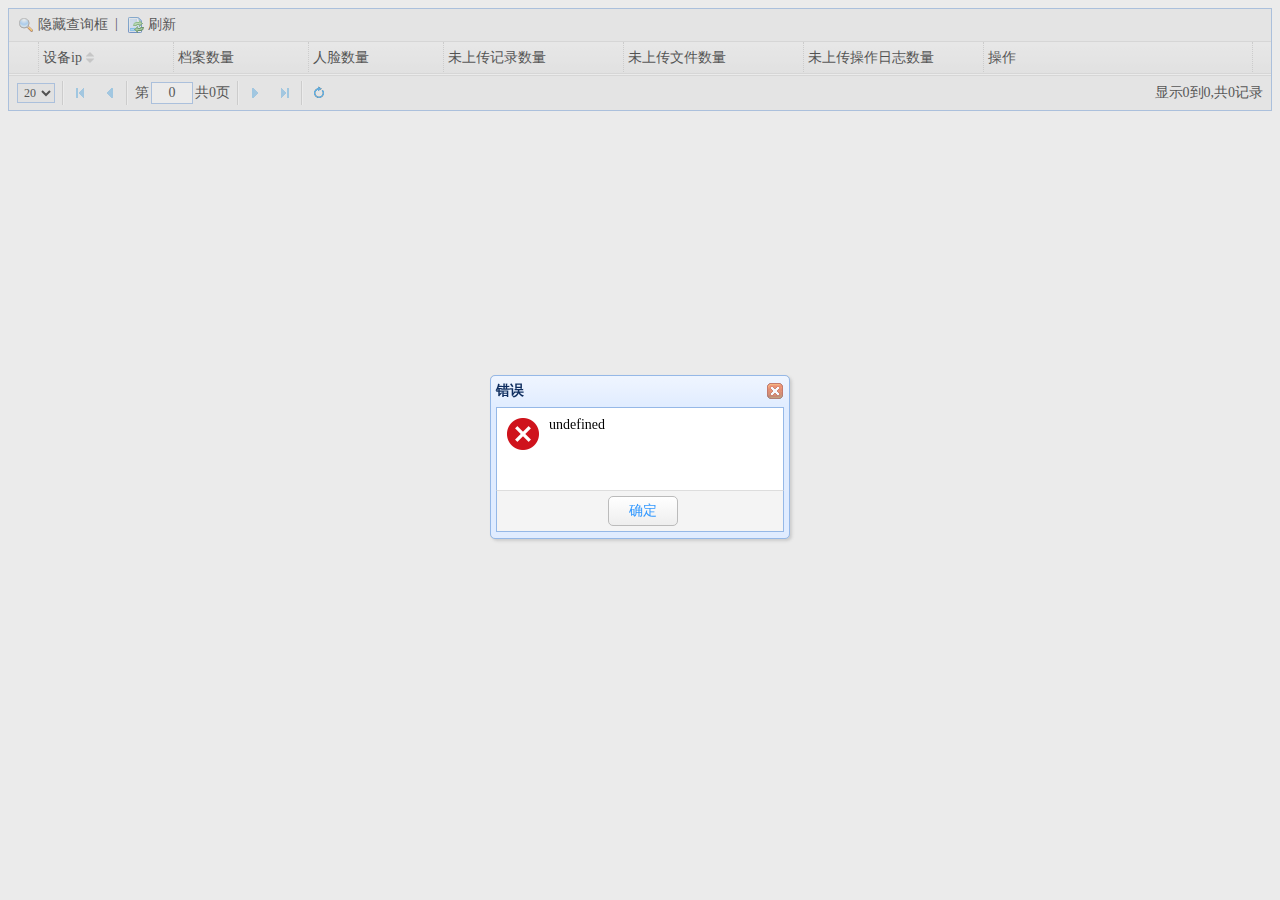
==== commit 15209ec7: "update" ====
--- a/src/main/resources/static/deviceAppList.html
+++ b/src/main/resources/static/deviceAppList.html
@@ -10,6 +10,8 @@
     <link rel="stylesheet" href="js/themes/default/easyui.css">
     <link rel="stylesheet" href="css/wu.css">
     <script>
+
+
         // window.setInterval(loadDatagrid_pro, 100);
         function loadDatagrid_pro(params) {
             $("#productList").datagrid({
@@ -17,7 +19,7 @@
                 loader: function (params, success, error) {
                     $.ajax({
                         type: 'post',
-                        url: '../../test/getAppInfo',
+                        url: '../../base/getAppInfoAll',
                         dataType: 'json',
                         contentType: 'application/json;charset=utf-8', // 设置请求头信息
                         data: JSON.stringify(params),
@@ -48,6 +50,16 @@
                     {field: 'remainOplog', title: "未上传记录数量", width: 400, align: "left"},
                     {field: 'remainRecord', title: "未上传文件数量", width: 400, align: "left"},
                     {field: 'remainUpFile', title: "未上传操作日志数量", width: 400, align: "left"},
+                    {
+                        field: 'opt',
+                        title: '操作',
+                        width: 600,
+                        align: "left",
+                        formatter: function (value, row, index) {
+                            var context = "<input  type='file'>" + "<a id='btnFile' href='#' onclick='checkOption(" + index + "," + value + ")' style='color: #1075bb'>升级设备</a>";
+                            return context;
+                        }
+                    }
                 ]],
                 toolbar: '#wu_toolbar',
                 pagination: true,//向后台传递参数page 和rows
@@ -91,31 +103,24 @@
             });
         }
 
-        function checkOption(index, val) {
-            $('#productList').datagrid('endEdit', index);
-            var rows = $('#productList').datagrid('getRows');
-            var row = rows[index];
-            console.log(row)
-            $.messager.confirm('提示框', '您确认修改此行数据吗？', function (r) {
-                if (r) {
-                    $.ajax({
-                        type: "post",
-                        url: '../../v1/conf/updateOption',
-                        data: JSON.stringify(row),
-                        dataType: "json",
-                        contentType: 'application/json;charset=utf-8',
+        $("#btnFile").click(function () {
+            $.messager.confirm('提示框', '您确认上传图片，并上传查找厂商？', function (r) {
+                if (r) {
+                    let path = "../../v1/conf/getFactoryByUploadImg";
+                    $("#form1").form("submit", {
+                        url: path,
+                        onSubmit: function (param) {
+                        },
                         success: function (data) {
-                            $.messager.alert('提示框', data.msg, 'info');
-                            refreshDatagrid();
-                        },
-                        error: function (data) {
-                            $.messager.alert('提示框', data.msg, 'error');
+                            var eval1 = eval("(" + data + ")");
+                            console.log(eval1);
+                            $.messager.alert('提示框', eval1.msg + "[" + eval1.data + "]", 'info');
                         }
                     });
                 }
             });
-        }
-
+
+        });
         function searchSubmit() {
             var params = {
                 //findcode: $("#findcode").val(),
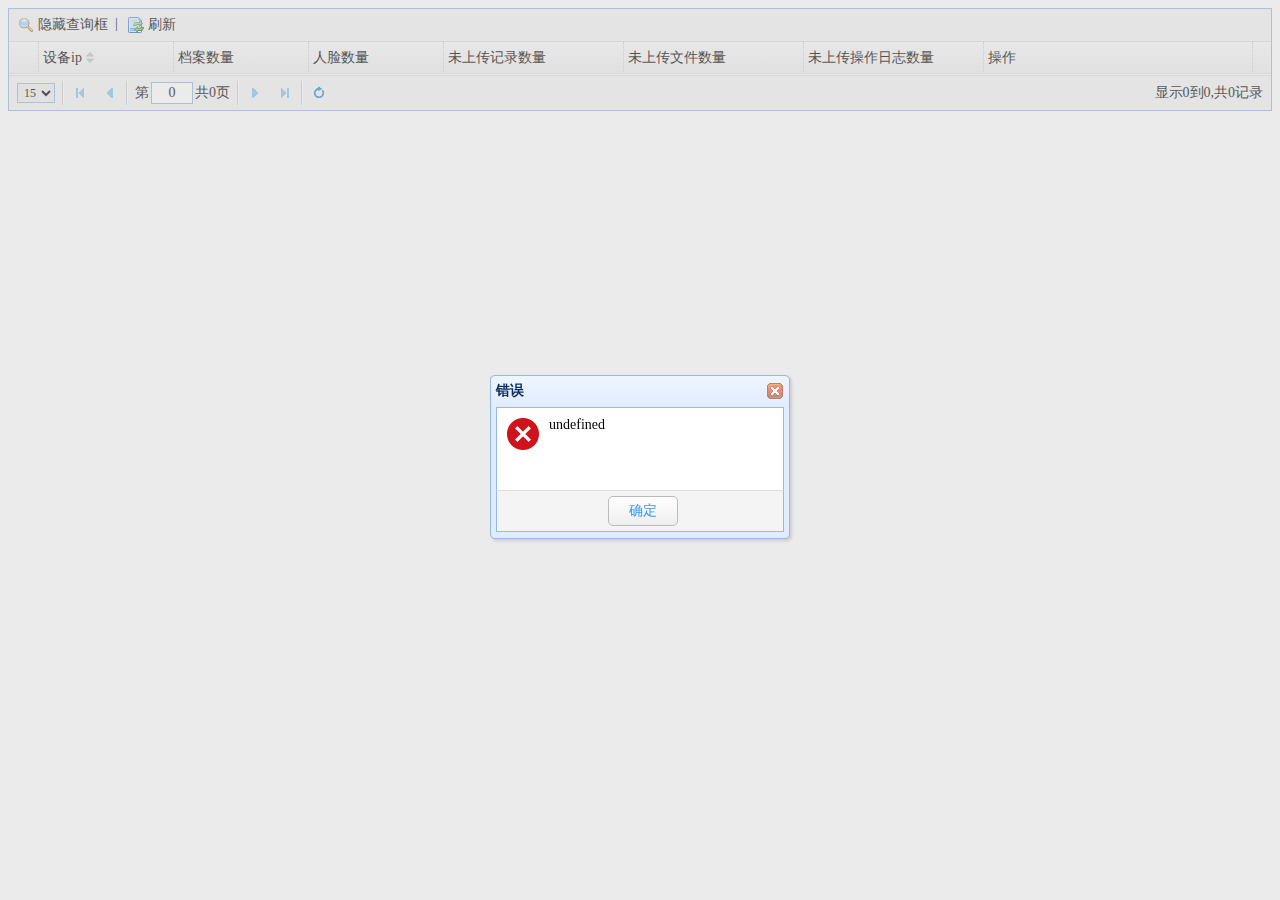
==== commit a7219556: "update" ====
--- a/src/main/resources/static/deviceAppList.html
+++ b/src/main/resources/static/deviceAppList.html
@@ -64,8 +64,8 @@
                 toolbar: '#wu_toolbar',
                 pagination: true,//向后台传递参数page 和rows
                 pageNumber: 1,
-                pageSize: 20,
-                pageList: [20, 30, 40],
+                pageSize: 15,
+                pageList: [15, 30, 40],
                 onLoadError: function (data) {  //发生错误时提示信息
                     $.messager.alert('错误', data, 'error');
                 },
